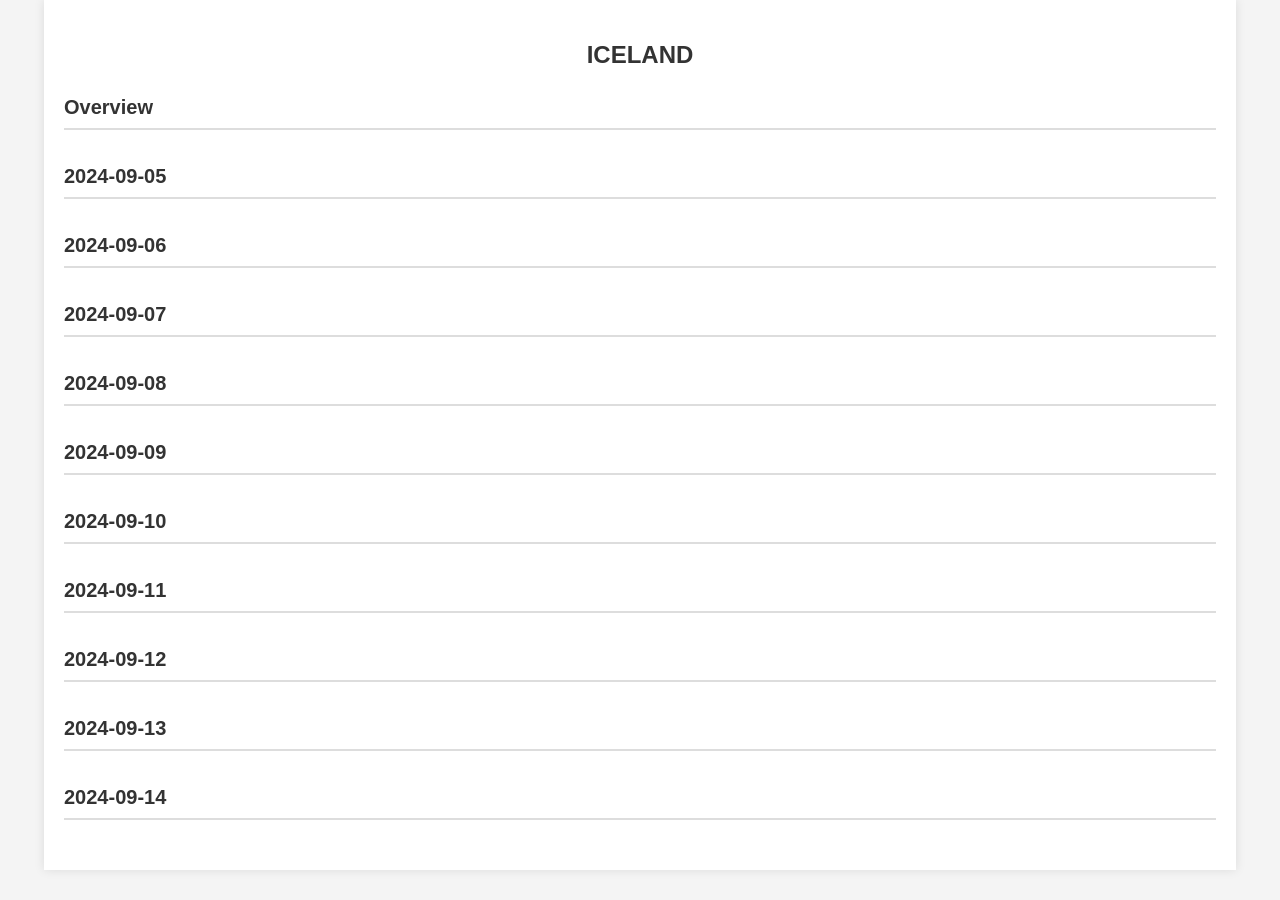
==== index.html @ 16bed238 "columns" ====
<!DOCTYPE html>
<html lang="en">
<head>
    <meta charset="UTF-8">
    <meta name="viewport" content="width=device-width, initial-scale=1.0">
    <title>Travel Itinerary</title>
   <!DOCTYPE html>
<html lang="en">
<head>
    <meta charset="UTF-8">
    <meta name="viewport" content="width=device-width, initial-scale=1.0">
    <title>Travel Itinerary</title>
    <style>
        /* Existing CSS code */
        body {
            font-family: Arial, sans-serif;
            margin: 0;
            padding: 0;
            background-color: #f4f4f4;
            line-height: 1.6;
        }
        .container {
            width: 90%;
            max-width: 1200px;
            margin: 0 auto;
            padding: 20px;
            background-color: #ffffff;
            box-shadow: 0 0 10px rgba(0, 0, 0, 0.1);
        }
        h1 {
            text-align: center;
            color: #333;
            font-size: 24px;
        }
        .date-group {
            margin-bottom: 30px;
        }
        .date-header {
            font-size: 20px;
            font-weight: bold;
            color: #333;
            border-bottom: 2px solid #ddd;
            padding-bottom: 5px;
            margin-bottom: 15px;
            cursor: pointer;
        }
        .item {
            display: flex;
            flex-wrap: wrap;
            margin-bottom: 15px;
            padding: 10px;
            border: 1px solid #ddd;
            border-radius: 5px;
            background-color: #f9f9f9;
        }
        .item div {
            flex: 1 1 50%; /* Each item takes up 50% width by default */
            margin-bottom: 10px;
        }
        .item div:last-child {
            margin-bottom: 0;
        }
        .map-link {
            color: #007bff;
            text-decoration: none;
        }
        .map-link:hover {
            text-decoration: underline;
        }
        .category {
            font-weight: bold;
            color: #007bff;
        }
        .note {
            font-style: italic;
            color: #666;
        }
        /* Responsive Styles */
        @media only screen and (max-width: 768px) {
            .item div {
                flex: 1 1 100%; /* On small screens, each item takes up 100% width */
            }
        }
        /* Hidden content styles */
        .hidden {
            display: none;
        }
    </style>
</head>
<body>
    <div class="container">
        <h1>ICELAND</h1>

    <div class="date-group">
        <div class="date-header" onclick="toggleVisibility(this)">Overview</div>
        <div class="items hidden">
            
    <div class="item">
        
        <div><strong>Price (TWD):</strong> 86036</div>
        
        <div><strong>Weather:</strong></div>
        <script type="text/javascript" src="http://vedur.is/js/iframe.js"></script>
        <script type="text/javascript"><!--
        VI.ifrm.type = 'wel';
        VI.ifrm.area = 101;
        VI.ifrm.lang = 'en';
        VI.ifrm.displayWeather();
        //-->
        </script>
        <div><strong>Map:</strong></div>
        <iframe src="https://www.google.com/maps/d/u/0/embed?mid=1UOW5uxWkihWV1P12LMcCBe9v2V6CN3I&ehbc=2E312F" width="640" height="480"></iframe>

    </div>
    
        </div>
    </div>
    
    <div class="date-group">
        <div class="date-header" onclick="toggleVisibility(this)">2024-09-05  </div>
        <div class="items hidden">
            
    <div class="item">
        <div><strong>Itinerary:</strong> TPE->AMS </div>
        <div><strong>Category:</strong> <span class="category">transport</span></div>
        <div><strong>Description:</strong> Cathy</div>
        <div><strong>Price (TWD):</strong> 33900.0</div>
        <div><strong>Note:</strong> <span class="note">nan</span></div>
        <div><strong>Contact:</strong> nan</div>
        <div><strong>Attachment:</strong> <a href= https://drive.google.com/file/d/19kZDZocNJ5O32zsfE3NRxBKWH8KiDeqw/view?usp=drive_link class="file-link" target="_blank">file</a></div>
    </div>
    
    <div class="item">
        <div><strong>Itinerary:</strong> nan</div>
        <div><strong>Category:</strong> <span class="category">neces.t</span></div>
        <div><strong>Description:</strong> 漫遊</div>
        <div><strong>Price (TWD):</strong> 499.0</div>
        <div><strong>Note:</strong> <span class="note">nan</span></div>
        <div><strong>Contact:</strong> nan</div>
        <div><strong>Attachment:</strong> <a href= nan class="file-link" target="_blank">file</a></div>
    </div>
    
        </div>
    </div>
    
    <div class="date-group">
        <div class="date-header" onclick="toggleVisibility(this)">2024-09-06  </div>
        <div class="items hidden">
            
    <div class="item">
        <div><strong>Itinerary:</strong> AMS->KEF</div>
        <div><strong>Category:</strong> <span class="category">transport</span></div>
        <div><strong>Description:</strong> AMS KEF PLAY 9/6 12:30</div>
        <div><strong>Price (TWD):</strong> 5812.83428</div>
        <div><strong>Note:</strong> <span class="note">nan</span></div>
        <div><strong>Contact:</strong> nan</div>
        <div><strong>Attachment:</strong> <a href= nan class="file-link" target="_blank">file</a></div>
    </div>
    
    <div class="item">
        <div><strong>Itinerary:</strong> Rekjavik</div>
        <div><strong>Category:</strong> <span class="category">stay</span></div>
        <div><strong>Description:</strong> 客可思</div>
        <div><strong>Price (TWD):</strong> 2745.94012</div>
        <div><strong>Note:</strong> <span class="note">nan</span></div>
        <div><strong>Contact:</strong> nan</div>
        <div><strong>Attachment:</strong> <a href= nan class="file-link" target="_blank">file</a></div>
    </div>
    
    <div class="item">
        <div><strong>Itinerary:</strong> nan</div>
        <div><strong>Category:</strong> <span class="category">nan</span></div>
        <div><strong>Description:</strong> nan</div>
        <div><strong>Price (TWD):</strong> nan</div>
        <div><strong>Note:</strong> <span class="note">nan</span></div>
        <div><strong>Contact:</strong> nan</div>
        <div><strong>Attachment:</strong> <a href= nan class="file-link" target="_blank">file</a></div>
    </div>
    
        </div>
    </div>
    
    <div class="date-group">
        <div class="date-header" onclick="toggleVisibility(this)">2024-09-07  </div>
        <div class="items hidden">
            
    <div class="item">
        <div><strong>Itinerary:</strong> Rent Car</div>
        <div><strong>Category:</strong> <span class="category">transport</span></div>
        <div><strong>Description:</strong> Hyundai Tucson (4WD)</div>
        <div><strong>Price (TWD):</strong> 3672.2</div>
        <div><strong>Note:</strong> <span class="note">Hyundai Tucson (4WD) >>> RentalCover買保險</span></div>
        <div><strong>Contact:</strong> nan</div>
        <div><strong>Attachment:</strong> <a href= nan class="file-link" target="_blank">file</a></div>
    </div>
    
    <div class="item">
        <div><strong>Itinerary:</strong> Ytri Tunga 海豹沙灘</div>
        <div><strong>Category:</strong> <span class="category">nan</span></div>
        <div><strong>Description:</strong> nan</div>
        <div><strong>Price (TWD):</strong> nan</div>
        <div><strong>Note:</strong> <span class="note">0</span></div>
        <div><strong>Contact:</strong> nan</div>
        <div><strong>Attachment:</strong> <a href= nan class="file-link" target="_blank">file</a></div>
    </div>
    
    <div class="item">
        <div><strong>Itinerary:</strong> Kirkjufell 教會山</div>
        <div><strong>Category:</strong> <span class="category">nan</span></div>
        <div><strong>Description:</strong> nan</div>
        <div><strong>Price (TWD):</strong> nan</div>
        <div><strong>Note:</strong> <span class="note">貌似可爬</span></div>
        <div><strong>Contact:</strong> nan</div>
        <div><strong>Attachment:</strong> <a href= nan class="file-link" target="_blank">file</a></div>
    </div>
    
    <div class="item">
        <div><strong>Itinerary:</strong> Hvammstangi</div>
        <div><strong>Category:</strong> <span class="category">stay</span></div>
        <div><strong>Description:</strong> Bessastaoir Guesthouse</div>
        <div><strong>Price (TWD):</strong> 1438.5873304</div>
        <div><strong>Note:</strong> <span class="note">nan</span></div>
        <div><strong>Contact:</strong> nan</div>
        <div><strong>Attachment:</strong> <a href= nan class="file-link" target="_blank">file</a></div>
    </div>
    
        </div>
    </div>
    
    <div class="date-group">
        <div class="date-header" onclick="toggleVisibility(this)">2024-09-08  </div>
        <div class="items hidden">
            
    <div class="item">
        <div><strong>Itinerary:</strong> nan</div>
        <div><strong>Category:</strong> <span class="category">nan</span></div>
        <div><strong>Description:</strong> nan</div>
        <div><strong>Price (TWD):</strong> nan</div>
        <div><strong>Note:</strong> <span class="note">nan</span></div>
        <div><strong>Contact:</strong> nan</div>
        <div><strong>Attachment:</strong> <a href= nan class="file-link" target="_blank">file</a></div>
    </div>
    
    <div class="item">
        <div><strong>Itinerary:</strong> Viti 火口湖</div>
        <div><strong>Category:</strong> <span class="category">nan</span></div>
        <div><strong>Description:</strong> nan</div>
        <div><strong>Price (TWD):</strong> nan</div>
        <div><strong>Note:</strong> <span class="note">walk around the rim, which takes about an hour, or go further down to the water, extending the hike to about 2 hours</span></div>
        <div><strong>Contact:</strong> nan</div>
        <div><strong>Attachment:</strong> <a href= nan class="file-link" target="_blank">file</a></div>
    </div>
    
    <div class="item">
        <div><strong>Itinerary:</strong> Hverfjall 惠爾火山</div>
        <div><strong>Category:</strong> <span class="category">nan</span></div>
        <div><strong>Description:</strong> nan</div>
        <div><strong>Price (TWD):</strong> nan</div>
        <div><strong>Note:</strong> <span class="note">Full Circle: The total hike time is approximately 1 hour and 30 minutes to 1 hour and 45 minutes, including the ascent and descent.
Sunrise Hike: This guided hike takes around 2.5 to 3 hours, including hotel pickup and the hike itself.</span></div>
        <div><strong>Contact:</strong> nan</div>
        <div><strong>Attachment:</strong> <a href= nan class="file-link" target="_blank">file</a></div>
    </div>
    
    <div class="item">
        <div><strong>Itinerary:</strong> Lava field Dimmuborqir 黑色城堡</div>
        <div><strong>Category:</strong> <span class="category">nan</span></div>
        <div><strong>Description:</strong> nan</div>
        <div><strong>Price (TWD):</strong> nan</div>
        <div><strong>Note:</strong> <span class="note">0</span></div>
        <div><strong>Contact:</strong> nan</div>
        <div><strong>Attachment:</strong> <a href= nan class="file-link" target="_blank">file</a></div>
    </div>
    
    <div class="item">
        <div><strong>Itinerary:</strong> Myvatn</div>
        <div><strong>Category:</strong> <span class="category">stay</span></div>
        <div><strong>Description:</strong> Hotel Laxa</div>
        <div><strong>Price (TWD):</strong> 4115.344024</div>
        <div><strong>Note:</strong> <span class="note">nan</span></div>
        <div><strong>Contact:</strong> nan</div>
        <div><strong>Attachment:</strong> <a href= nan class="file-link" target="_blank">file</a></div>
    </div>
    
        </div>
    </div>
    
    <div class="date-group">
        <div class="date-header" onclick="toggleVisibility(this)">2024-09-09  </div>
        <div class="items hidden">
            
    <div class="item">
        <div><strong>Itinerary:</strong> nan</div>
        <div><strong>Category:</strong> <span class="category">nan</span></div>
        <div><strong>Description:</strong> nan</div>
        <div><strong>Price (TWD):</strong> nan</div>
        <div><strong>Note:</strong> <span class="note">nan</span></div>
        <div><strong>Contact:</strong> nan</div>
        <div><strong>Attachment:</strong> <a href= nan class="file-link" target="_blank">file</a></div>
    </div>
    
    <div class="item">
        <div><strong>Itinerary:</strong> Namafjall Hverir火山地熱谷</div>
        <div><strong>Category:</strong> <span class="category">nan</span></div>
        <div><strong>Description:</strong> nan</div>
        <div><strong>Price (TWD):</strong> nan</div>
        <div><strong>Note:</strong> <span class="note">0</span></div>
        <div><strong>Contact:</strong> nan</div>
        <div><strong>Attachment:</strong> <a href= nan class="file-link" target="_blank">file</a></div>
    </div>
    
    <div class="item">
        <div><strong>Itinerary:</strong> Hafnarhólmi 東鳥</div>
        <div><strong>Category:</strong> <span class="category">nan</span></div>
        <div><strong>Description:</strong> nan</div>
        <div><strong>Price (TWD):</strong> nan</div>
        <div><strong>Note:</strong> <span class="note">9月看運氣</span></div>
        <div><strong>Contact:</strong> nan</div>
        <div><strong>Attachment:</strong> <a href= nan class="file-link" target="_blank">file</a></div>
    </div>
    
    <div class="item">
        <div><strong>Itinerary:</strong> 塞濟斯菲厄澤 小鎮</div>
        <div><strong>Category:</strong> <span class="category">nan</span></div>
        <div><strong>Description:</strong> nan</div>
        <div><strong>Price (TWD):</strong> nan</div>
        <div><strong>Note:</strong> <span class="note">can have lunch here</span></div>
        <div><strong>Contact:</strong> nan</div>
        <div><strong>Attachment:</strong> <a href= nan class="file-link" target="_blank">file</a></div>
    </div>
    
    <div class="item">
        <div><strong>Itinerary:</strong> Neskaupstadur</div>
        <div><strong>Category:</strong> <span class="category">stay</span></div>
        <div><strong>Description:</strong> Hildibrand Hotel</div>
        <div><strong>Price (TWD):</strong> 2082.635104</div>
        <div><strong>Note:</strong> <span class="note">nan</span></div>
        <div><strong>Contact:</strong> nan</div>
        <div><strong>Attachment:</strong> <a href= nan class="file-link" target="_blank">file</a></div>
    </div>
    
        </div>
    </div>
    
    <div class="date-group">
        <div class="date-header" onclick="toggleVisibility(this)">2024-09-10  </div>
        <div class="items hidden">
            
    <div class="item">
        <div><strong>Itinerary:</strong> nan</div>
        <div><strong>Category:</strong> <span class="category">nan</span></div>
        <div><strong>Description:</strong> nan</div>
        <div><strong>Price (TWD):</strong> nan</div>
        <div><strong>Note:</strong> <span class="note">nan</span></div>
        <div><strong>Contact:</strong> nan</div>
        <div><strong>Attachment:</strong> <a href= nan class="file-link" target="_blank">file</a></div>
    </div>
    
    <div class="item">
        <div><strong>Itinerary:</strong> Klifbrekku Waterfall 七層瀑布</div>
        <div><strong>Category:</strong> <span class="category">nan</span></div>
        <div><strong>Description:</strong> nan</div>
        <div><strong>Price (TWD):</strong> nan</div>
        <div><strong>Note:</strong> <span class="note">沿途風景美</span></div>
        <div><strong>Contact:</strong> nan</div>
        <div><strong>Attachment:</strong> <a href= nan class="file-link" target="_blank">file</a></div>
    </div>
    
    <div class="item">
        <div><strong>Itinerary:</strong> Vestrahorn蝙蝠山</div>
        <div><strong>Category:</strong> <span class="category">nan</span></div>
        <div><strong>Description:</strong> nan</div>
        <div><strong>Price (TWD):</strong> nan</div>
        <div><strong>Note:</strong> <span class="note">will pass through</span></div>
        <div><strong>Contact:</strong> nan</div>
        <div><strong>Attachment:</strong> <a href= nan class="file-link" target="_blank">file</a></div>
    </div>
    
    <div class="item">
        <div><strong>Itinerary:</strong> Jokulsarlon 杰古沙龍冰河湖</div>
        <div><strong>Category:</strong> <span class="category">tour</span></div>
        <div><strong>Description:</strong> 35min 遊船</div>
        <div><strong>Price (TWD):</strong> 1563.07882021</div>
        <div><strong>Note:</strong> <span class="note">可預約遊船(35min) Check-in is 20 minutes (16:00-16:35) https://jokulsarlon.is/booking/</span></div>
        <div><strong>Contact:</strong> nan</div>
        <div><strong>Attachment:</strong> <a href= nan class="file-link" target="_blank">file</a></div>
    </div>
    
    <div class="item">
        <div><strong>Itinerary:</strong> Hofn</div>
        <div><strong>Category:</strong> <span class="category">stay</span></div>
        <div><strong>Description:</strong> REY STAY</div>
        <div><strong>Price (TWD):</strong> 4172.40252</div>
        <div><strong>Note:</strong> <span class="note">nan</span></div>
        <div><strong>Contact:</strong> nan</div>
        <div><strong>Attachment:</strong> <a href= nan class="file-link" target="_blank">file</a></div>
    </div>
    
        </div>
    </div>
    
    <div class="date-group">
        <div class="date-header" onclick="toggleVisibility(this)">2024-09-11  </div>
        <div class="items hidden">
            
    <div class="item">
        <div><strong>Itinerary:</strong> nan</div>
        <div><strong>Category:</strong> <span class="category">nan</span></div>
        <div><strong>Description:</strong> nan</div>
        <div><strong>Price (TWD):</strong> nan</div>
        <div><strong>Note:</strong> <span class="note">nan</span></div>
        <div><strong>Contact:</strong> nan</div>
        <div><strong>Attachment:</strong> <a href= nan class="file-link" target="_blank">file</a></div>
    </div>
    
    <div class="item">
        <div><strong>Itinerary:</strong> Mulagljufur Canyon</div>
        <div><strong>Category:</strong> <span class="category">nan</span></div>
        <div><strong>Description:</strong> nan</div>
        <div><strong>Price (TWD):</strong> nan</div>
        <div><strong>Note:</strong> <span class="note">The total roundtrip hike distance extends for about 5.77 km </span></div>
        <div><strong>Contact:</strong> nan</div>
        <div><strong>Attachment:</strong> <a href= nan class="file-link" target="_blank">file</a></div>
    </div>
    
    <div class="item">
        <div><strong>Itinerary:</strong> Blue Ice Cave</div>
        <div><strong>Category:</strong> <span class="category">tour</span></div>
        <div><strong>Description:</strong> Crystal Blue Ice Cave - Super Jeep from Jökulsárlón | Tröll Expeditions (troll.is)</div>
        <div><strong>Price (TWD):</strong> 4981.9848</div>
        <div><strong>Note:</strong> <span class="note">20 minutes before the departure time  https://troll.is/ice-caves-in-iceland/ice-cave-tours/crystal-blue-ice-cave/?gad_source=1&gclid=CjwKCAjwiaa2BhAiEiwAQBgyHgXEmvCis4Vl-Nag2Mjou8_KALhx3M_Pp7wnc2p8mccdyokjxbLodBoCpikQAvD_BwE</span></div>
        <div><strong>Contact:</strong> nan</div>
        <div><strong>Attachment:</strong> <a href= nan class="file-link" target="_blank">file</a></div>
    </div>
    
    <div class="item">
        <div><strong>Itinerary:</strong> Hofn</div>
        <div><strong>Category:</strong> <span class="category">stay</span></div>
        <div><strong>Description:</strong> Arctic Exclusive Ranch</div>
        <div><strong>Price (TWD):</strong> 2668.70737005714</div>
        <div><strong>Note:</strong> <span class="note">nan</span></div>
        <div><strong>Contact:</strong> nan</div>
        <div><strong>Attachment:</strong> <a href= nan class="file-link" target="_blank">file</a></div>
    </div>
    
        </div>
    </div>
    
    <div class="date-group">
        <div class="date-header" onclick="toggleVisibility(this)">2024-09-12  </div>
        <div class="items hidden">
            
    <div class="item">
        <div><strong>Itinerary:</strong> nan</div>
        <div><strong>Category:</strong> <span class="category">nan</span></div>
        <div><strong>Description:</strong> nan</div>
        <div><strong>Price (TWD):</strong> nan</div>
        <div><strong>Note:</strong> <span class="note">nan</span></div>
        <div><strong>Contact:</strong> nan</div>
        <div><strong>Attachment:</strong> <a href= nan class="file-link" target="_blank">file</a></div>
    </div>
    
    <div class="item">
        <div><strong>Itinerary:</strong> Skaftafell Glacier
斯卡夫塔冰川健行（9/12)</div>
        <div><strong>Category:</strong> <span class="category">tour</span></div>
        <div><strong>Description:</strong> 斯卡夫塔山國家公園：冰川徒步</div>
        <div><strong>Price (TWD):</strong> 3493.77652</div>
        <div><strong>Note:</strong> <span class="note">tour (9:00 am)</span></div>
        <div><strong>Contact:</strong> nan</div>
        <div><strong>Attachment:</strong> <a href= nan class="file-link" target="_blank">file</a></div>
    </div>
    
    <div class="item">
        <div><strong>Itinerary:</strong> Geysir間歇噴泉</div>
        <div><strong>Category:</strong> <span class="category">nan</span></div>
        <div><strong>Description:</strong> nan</div>
        <div><strong>Price (TWD):</strong> nan</div>
        <div><strong>Note:</strong> <span class="note">0</span></div>
        <div><strong>Contact:</strong> nan</div>
        <div><strong>Attachment:</strong> <a href= nan class="file-link" target="_blank">file</a></div>
    </div>
    
    <div class="item">
        <div><strong>Itinerary:</strong> Gullfoss古佛斯瀑布</div>
        <div><strong>Category:</strong> <span class="category">nan</span></div>
        <div><strong>Description:</strong> nan</div>
        <div><strong>Price (TWD):</strong> nan</div>
        <div><strong>Note:</strong> <span class="note">0</span></div>
        <div><strong>Contact:</strong> nan</div>
        <div><strong>Attachment:</strong> <a href= nan class="file-link" target="_blank">file</a></div>
    </div>
    
    <div class="item">
        <div><strong>Itinerary:</strong> Bruarfoss</div>
        <div><strong>Category:</strong> <span class="category">stay</span></div>
        <div><strong>Description:</strong> Gljasteinn by golden circle</div>
        <div><strong>Price (TWD):</strong> 2033.56479744</div>
        <div><strong>Note:</strong> <span class="note">nan</span></div>
        <div><strong>Contact:</strong> nan</div>
        <div><strong>Attachment:</strong> <a href= nan class="file-link" target="_blank">file</a></div>
    </div>
    
        </div>
    </div>
    
    <div class="date-group">
        <div class="date-header" onclick="toggleVisibility(this)">2024-09-13  </div>
        <div class="items hidden">
            
    <div class="item">
        <div><strong>Itinerary:</strong> nan</div>
        <div><strong>Category:</strong> <span class="category">nan</span></div>
        <div><strong>Description:</strong> nan</div>
        <div><strong>Price (TWD):</strong> nan</div>
        <div><strong>Note:</strong> <span class="note">nan</span></div>
        <div><strong>Contact:</strong> nan</div>
        <div><strong>Attachment:</strong> <a href= nan class="file-link" target="_blank">file</a></div>
    </div>
    
    <div class="item">
        <div><strong>Itinerary:</strong> Kerio</div>
        <div><strong>Category:</strong> <span class="category">nan</span></div>
        <div><strong>Description:</strong> nan</div>
        <div><strong>Price (TWD):</strong> nan</div>
        <div><strong>Note:</strong> <span class="note">nan</span></div>
        <div><strong>Contact:</strong> nan</div>
        <div><strong>Attachment:</strong> <a href= nan class="file-link" target="_blank">file</a></div>
    </div>
    
    <div class="item">
        <div><strong>Itinerary:</strong> Sky Lagoon</div>
        <div><strong>Category:</strong> <span class="category">tour</span></div>
        <div><strong>Description:</strong> Sky Lagoon</div>
        <div><strong>Price (TWD):</strong> 2630.11137312</div>
        <div><strong>Note:</strong> <span class="note">訂了 19:00</span></div>
        <div><strong>Contact:</strong> nan</div>
        <div><strong>Attachment:</strong> <a href= nan class="file-link" target="_blank">file</a></div>
    </div>
    
    <div class="item">
        <div><strong>Itinerary:</strong> Hallgrimskirkja 哈爾格林姆教堂</div>
        <div><strong>Category:</strong> <span class="category">nan</span></div>
        <div><strong>Description:</strong> nan</div>
        <div><strong>Price (TWD):</strong> nan</div>
        <div><strong>Note:</strong> <span class="note">nan</span></div>
        <div><strong>Contact:</strong> nan</div>
        <div><strong>Attachment:</strong> <a href= nan class="file-link" target="_blank">file</a></div>
    </div>
    
    <div class="item">
        <div><strong>Itinerary:</strong> Rekjavik</div>
        <div><strong>Category:</strong> <span class="category">stay</span></div>
        <div><strong>Description:</strong> Grey Apartments</div>
        <div><strong>Price (TWD):</strong> 2881.454048</div>
        <div><strong>Note:</strong> <span class="note">nan</span></div>
        <div><strong>Contact:</strong> nan</div>
        <div><strong>Attachment:</strong> <a href= nan class="file-link" target="_blank">file</a></div>
    </div>
    
        </div>
    </div>
    
    <div class="date-group">
        <div class="date-header" onclick="toggleVisibility(this)">2024-09-14  </div>
        <div class="items hidden">
            
    <div class="item">
        <div><strong>Itinerary:</strong> 0</div>
        <div><strong>Category:</strong> <span class="category">nan</span></div>
        <div><strong>Description:</strong> nan</div>
        <div><strong>Price (TWD):</strong> nan</div>
        <div><strong>Note:</strong> <span class="note">nan</span></div>
        <div><strong>Contact:</strong> nan</div>
        <div><strong>Attachment:</strong> <a href= nan class="file-link" target="_blank">file</a></div>
    </div>
    
    <div class="item">
        <div><strong>Itinerary:</strong> nan</div>
        <div><strong>Category:</strong> <span class="category">nan</span></div>
        <div><strong>Description:</strong> nan</div>
        <div><strong>Price (TWD):</strong> nan</div>
        <div><strong>Note:</strong> <span class="note">nan</span></div>
        <div><strong>Contact:</strong> nan</div>
        <div><strong>Attachment:</strong> <a href= nan class="file-link" target="_blank">file</a></div>
    </div>
    
    <div class="item">
        <div><strong>Itinerary:</strong> 0</div>
        <div><strong>Category:</strong> <span class="category">nan</span></div>
        <div><strong>Description:</strong> nan</div>
        <div><strong>Price (TWD):</strong> nan</div>
        <div><strong>Note:</strong> <span class="note">nan</span></div>
        <div><strong>Contact:</strong> nan</div>
        <div><strong>Attachment:</strong> <a href= nan class="file-link" target="_blank">file</a></div>
    </div>
    
    <div class="item">
        <div><strong>Itinerary:</strong> 0</div>
        <div><strong>Category:</strong> <span class="category">nan</span></div>
        <div><strong>Description:</strong> nan</div>
        <div><strong>Price (TWD):</strong> nan</div>
        <div><strong>Note:</strong> <span class="note">nan</span></div>
        <div><strong>Contact:</strong> nan</div>
        <div><strong>Attachment:</strong> <a href= nan class="file-link" target="_blank">file</a></div>
    </div>
    
    <div class="item">
        <div><strong>Itinerary:</strong> 0</div>
        <div><strong>Category:</strong> <span class="category">nan</span></div>
        <div><strong>Description:</strong> nan</div>
        <div><strong>Price (TWD):</strong> nan</div>
        <div><strong>Note:</strong> <span class="note">nan</span></div>
        <div><strong>Contact:</strong> nan</div>
        <div><strong>Attachment:</strong> <a href= nan class="file-link" target="_blank">file</a></div>
    </div>
    
    <div class="item">
        <div><strong>Itinerary:</strong> KEF->LHR</div>
        <div><strong>Category:</strong> <span class="category">transport</span></div>
        <div><strong>Description:</strong> icelandairline</div>
        <div><strong>Price (TWD):</strong> 7345.234</div>
        <div><strong>Note:</strong> <span class="note">nan</span></div>
        <div><strong>Contact:</strong> nan</div>
        <div><strong>Attachment:</strong> <a href= nan class="file-link" target="_blank">file</a></div>
    </div>
    
        </div>
    </div>
    
    </div>

    <script>
        function toggleVisibility(element) {
            const items = element.nextElementSibling;
            if (items.classList.contains('hidden')) {
                items.classList.remove('hidden');
            } else {
                items.classList.add('hidden');
            }
        }
    </script>
    
</body>
</html>
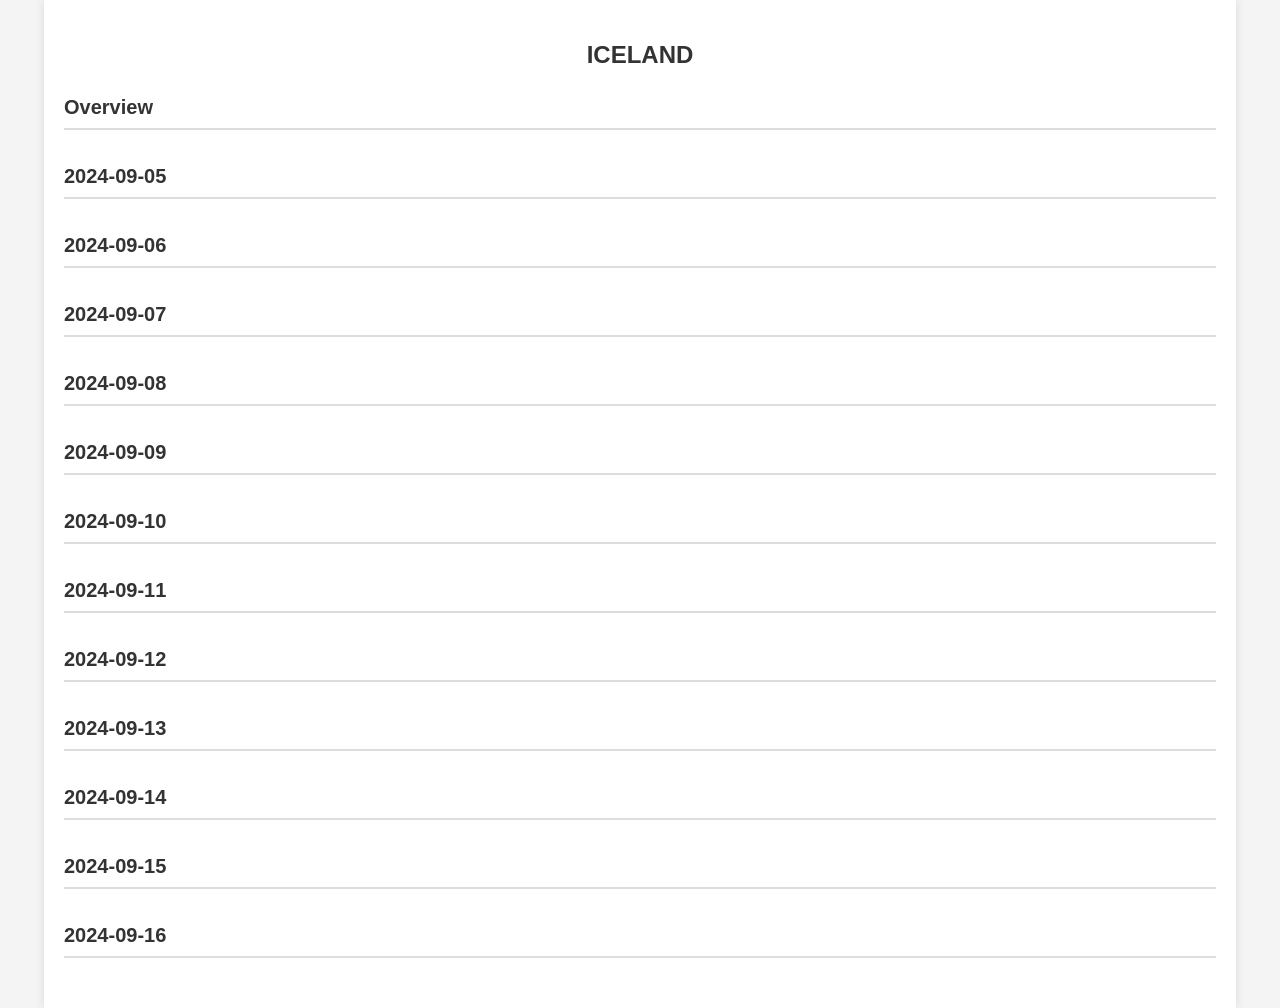
==== commit 5c8dfb0a: "Update index.html" ====
--- a/index.html
+++ b/index.html
@@ -4,88 +4,8 @@
     <meta charset="UTF-8">
     <meta name="viewport" content="width=device-width, initial-scale=1.0">
     <title>Travel Itinerary</title>
-   <!DOCTYPE html>
-<html lang="en">
-<head>
-    <meta charset="UTF-8">
-    <meta name="viewport" content="width=device-width, initial-scale=1.0">
-    <title>Travel Itinerary</title>
-    <style>
-        /* Existing CSS code */
-        body {
-            font-family: Arial, sans-serif;
-            margin: 0;
-            padding: 0;
-            background-color: #f4f4f4;
-            line-height: 1.6;
-        }
-        .container {
-            width: 90%;
-            max-width: 1200px;
-            margin: 0 auto;
-            padding: 20px;
-            background-color: #ffffff;
-            box-shadow: 0 0 10px rgba(0, 0, 0, 0.1);
-        }
-        h1 {
-            text-align: center;
-            color: #333;
-            font-size: 24px;
-        }
-        .date-group {
-            margin-bottom: 30px;
-        }
-        .date-header {
-            font-size: 20px;
-            font-weight: bold;
-            color: #333;
-            border-bottom: 2px solid #ddd;
-            padding-bottom: 5px;
-            margin-bottom: 15px;
-            cursor: pointer;
-        }
-        .item {
-            display: flex;
-            flex-wrap: wrap;
-            margin-bottom: 15px;
-            padding: 10px;
-            border: 1px solid #ddd;
-            border-radius: 5px;
-            background-color: #f9f9f9;
-        }
-        .item div {
-            flex: 1 1 50%; /* Each item takes up 50% width by default */
-            margin-bottom: 10px;
-        }
-        .item div:last-child {
-            margin-bottom: 0;
-        }
-        .map-link {
-            color: #007bff;
-            text-decoration: none;
-        }
-        .map-link:hover {
-            text-decoration: underline;
-        }
-        .category {
-            font-weight: bold;
-            color: #007bff;
-        }
-        .note {
-            font-style: italic;
-            color: #666;
-        }
-        /* Responsive Styles */
-        @media only screen and (max-width: 768px) {
-            .item div {
-                flex: 1 1 100%; /* On small screens, each item takes up 100% width */
-            }
-        }
-        /* Hidden content styles */
-        .hidden {
-            display: none;
-        }
-    </style>
+    <link rel="stylesheet" href="styles.css">
+  
 </head>
 <body>
     <div class="container">
@@ -96,550 +16,781 @@
         <div class="items hidden">
             
     <div class="item">
-        
-        <div><strong>Price (TWD):</strong> 86036</div>
-        
-        <div><strong>Weather:</strong></div>
-        <script type="text/javascript" src="http://vedur.is/js/iframe.js"></script>
-        <script type="text/javascript"><!--
-        VI.ifrm.type = 'wel';
-        VI.ifrm.area = 101;
-        VI.ifrm.lang = 'en';
-        VI.ifrm.displayWeather();
-        //-->
-        </script>
+
         <div><strong>Map:</strong></div>
         <iframe src="https://www.google.com/maps/d/u/0/embed?mid=1UOW5uxWkihWV1P12LMcCBe9v2V6CN3I&ehbc=2E312F" width="640" height="480"></iframe>
-
+        
+        <div><strong>冰島天氣:</strong><a href= https://en.vedur.is/ class="file-link" target="_blank">link</a></div>
+        <div><strong>冰島路況:</strong><a href=https://umferdin.is/enclass class="file-link" target="_blank">link</a></div>
+        <div><strong>冰島入境規定:</strong><a href= https://www.skatturinn.is/english/individuals/customs-matters/travelling-to-iceland/duty-free-imports/ class="file-link" target="_blank">link</a></div>
+       
     </div>
     
-        </div>
-    </div>
-    
-    <div class="date-group">
-        <div class="date-header" onclick="toggleVisibility(this)">2024-09-05  </div>
-        <div class="items hidden">
-            
-    <div class="item">
-        <div><strong>Itinerary:</strong> TPE->AMS </div>
-        <div><strong>Category:</strong> <span class="category">transport</span></div>
-        <div><strong>Description:</strong> Cathy</div>
-        <div><strong>Price (TWD):</strong> 33900.0</div>
-        <div><strong>Note:</strong> <span class="note">nan</span></div>
-        <div><strong>Contact:</strong> nan</div>
-        <div><strong>Attachment:</strong> <a href= https://drive.google.com/file/d/19kZDZocNJ5O32zsfE3NRxBKWH8KiDeqw/view?usp=drive_link class="file-link" target="_blank">file</a></div>
-    </div>
-    
-    <div class="item">
-        <div><strong>Itinerary:</strong> nan</div>
-        <div><strong>Category:</strong> <span class="category">neces.t</span></div>
-        <div><strong>Description:</strong> 漫遊</div>
-        <div><strong>Price (TWD):</strong> 499.0</div>
-        <div><strong>Note:</strong> <span class="note">nan</span></div>
-        <div><strong>Contact:</strong> nan</div>
-        <div><strong>Attachment:</strong> <a href= nan class="file-link" target="_blank">file</a></div>
-    </div>
-    
-        </div>
-    </div>
-    
-    <div class="date-group">
-        <div class="date-header" onclick="toggleVisibility(this)">2024-09-06  </div>
-        <div class="items hidden">
-            
-    <div class="item">
-        <div><strong>Itinerary:</strong> AMS->KEF</div>
-        <div><strong>Category:</strong> <span class="category">transport</span></div>
-        <div><strong>Description:</strong> AMS KEF PLAY 9/6 12:30</div>
-        <div><strong>Price (TWD):</strong> 5812.83428</div>
-        <div><strong>Note:</strong> <span class="note">nan</span></div>
-        <div><strong>Contact:</strong> nan</div>
-        <div><strong>Attachment:</strong> <a href= nan class="file-link" target="_blank">file</a></div>
-    </div>
-    
-    <div class="item">
-        <div><strong>Itinerary:</strong> Rekjavik</div>
-        <div><strong>Category:</strong> <span class="category">stay</span></div>
-        <div><strong>Description:</strong> 客可思</div>
-        <div><strong>Price (TWD):</strong> 2745.94012</div>
-        <div><strong>Note:</strong> <span class="note">nan</span></div>
-        <div><strong>Contact:</strong> nan</div>
-        <div><strong>Attachment:</strong> <a href= nan class="file-link" target="_blank">file</a></div>
-    </div>
-    
-    <div class="item">
-        <div><strong>Itinerary:</strong> nan</div>
-        <div><strong>Category:</strong> <span class="category">nan</span></div>
-        <div><strong>Description:</strong> nan</div>
-        <div><strong>Price (TWD):</strong> nan</div>
-        <div><strong>Note:</strong> <span class="note">nan</span></div>
-        <div><strong>Contact:</strong> nan</div>
-        <div><strong>Attachment:</strong> <a href= nan class="file-link" target="_blank">file</a></div>
-    </div>
-    
-        </div>
-    </div>
-    
-    <div class="date-group">
-        <div class="date-header" onclick="toggleVisibility(this)">2024-09-07  </div>
-        <div class="items hidden">
-            
-    <div class="item">
-        <div><strong>Itinerary:</strong> Rent Car</div>
-        <div><strong>Category:</strong> <span class="category">transport</span></div>
-        <div><strong>Description:</strong> Hyundai Tucson (4WD)</div>
-        <div><strong>Price (TWD):</strong> 3672.2</div>
-        <div><strong>Note:</strong> <span class="note">Hyundai Tucson (4WD) >>> RentalCover買保險</span></div>
-        <div><strong>Contact:</strong> nan</div>
-        <div><strong>Attachment:</strong> <a href= nan class="file-link" target="_blank">file</a></div>
-    </div>
-    
-    <div class="item">
-        <div><strong>Itinerary:</strong> Ytri Tunga 海豹沙灘</div>
-        <div><strong>Category:</strong> <span class="category">nan</span></div>
-        <div><strong>Description:</strong> nan</div>
-        <div><strong>Price (TWD):</strong> nan</div>
-        <div><strong>Note:</strong> <span class="note">0</span></div>
-        <div><strong>Contact:</strong> nan</div>
-        <div><strong>Attachment:</strong> <a href= nan class="file-link" target="_blank">file</a></div>
-    </div>
-    
-    <div class="item">
-        <div><strong>Itinerary:</strong> Kirkjufell 教會山</div>
-        <div><strong>Category:</strong> <span class="category">nan</span></div>
-        <div><strong>Description:</strong> nan</div>
-        <div><strong>Price (TWD):</strong> nan</div>
-        <div><strong>Note:</strong> <span class="note">貌似可爬</span></div>
-        <div><strong>Contact:</strong> nan</div>
-        <div><strong>Attachment:</strong> <a href= nan class="file-link" target="_blank">file</a></div>
-    </div>
-    
-    <div class="item">
-        <div><strong>Itinerary:</strong> Hvammstangi</div>
-        <div><strong>Category:</strong> <span class="category">stay</span></div>
-        <div><strong>Description:</strong> Bessastaoir Guesthouse</div>
-        <div><strong>Price (TWD):</strong> 1438.5873304</div>
-        <div><strong>Note:</strong> <span class="note">nan</span></div>
-        <div><strong>Contact:</strong> nan</div>
-        <div><strong>Attachment:</strong> <a href= nan class="file-link" target="_blank">file</a></div>
-    </div>
-    
-        </div>
-    </div>
-    
-    <div class="date-group">
-        <div class="date-header" onclick="toggleVisibility(this)">2024-09-08  </div>
-        <div class="items hidden">
-            
-    <div class="item">
-        <div><strong>Itinerary:</strong> nan</div>
-        <div><strong>Category:</strong> <span class="category">nan</span></div>
-        <div><strong>Description:</strong> nan</div>
-        <div><strong>Price (TWD):</strong> nan</div>
-        <div><strong>Note:</strong> <span class="note">nan</span></div>
-        <div><strong>Contact:</strong> nan</div>
-        <div><strong>Attachment:</strong> <a href= nan class="file-link" target="_blank">file</a></div>
-    </div>
-    
-    <div class="item">
-        <div><strong>Itinerary:</strong> Viti 火口湖</div>
-        <div><strong>Category:</strong> <span class="category">nan</span></div>
-        <div><strong>Description:</strong> nan</div>
-        <div><strong>Price (TWD):</strong> nan</div>
+
+    <div class="item" onclick="toggleVisibility(this)">  <h2> Checklist </h2></div>
+    <div class="items hidden">
+
+    <!-- 衣物 -->
+    <div class="category">
+        <h2>著</h2>
+        <ul class="checklist">
+            <li><input type="checkbox"> 保暖長袖底衫</li>
+            <li><input type="checkbox"> 長袖衣服</li>
+            <li><input type="checkbox"> 發熱褲</li>
+            <li><input type="checkbox"> 大外套</li>
+            <li><input type="checkbox"> 薄外套</li>
+            <li><input type="checkbox"> 防水外套</li>
+            <li><input type="checkbox"> 長褲</li>
+            <li><input type="checkbox"> 毛衣</li>
+            <li><input type="checkbox"> 頸巾</li>
+            <li><input type="checkbox"> 長襪</li>
+            <li><input type="checkbox"> 登山鞋</li>
+            <li><input type="checkbox"> 拖鞋</li>
+            <li><input type="checkbox"> 太陽眼鏡</li>
+            <li><input type="checkbox"> 衣物收納袋</li>
+        </ul>
+    </div>
+
+    <!-- 可能必備 -->
+    <div class="category">
+        <h2>必備</h2>
+        <ul class="checklist">
+            <li><input type="checkbox"> 手機防水袋</li>
+            <li><input type="checkbox"> 頭燈</li>
+            <li><input type="checkbox"> 防曬</li>
+            <li><input type="checkbox"> USB點菸器</li>
+            <li><input type="checkbox"> 眼罩</li>
+            <li><input type="checkbox"> 感冒藥</li>
+            <li><input type="checkbox"> 急救箱</li>
+            <li><input type="checkbox"> 酒精擦擦類</li>
+        </ul>
+    </div>
+
+    <!-- 吃 -->
+    <div class="category">
+        <h2>吃</h2>
+        <ul class="checklist">
+            <li><input type="checkbox"> 保溫瓶</li>
+            <li><input type="checkbox"> 夾鏈袋</li>
+            <li><input type="checkbox"> 餐具</li>
+            <li><input type="checkbox"> 泡麵的口味要符合冰島的入境限制</li>
+            <li><input type="checkbox"> 濃湯、味噌湯</li>
+            <li><input type="checkbox"> 沖泡茶包、咖啡、可可粉</li>
+            <li><input type="checkbox"> 保冷袋</li>
+        </ul>
+    </div>
+
+    <!-- 盥洗用品 -->
+    <div class="category">
+        <h2>盥洗用品</h2>
+        <ul class="checklist">
+            <li><input type="checkbox"> 乳液</li>
+            <li><input type="checkbox"> 肥皂</li>
+            <li><input type="checkbox"> 護髮乳</li>
+            <li><input type="checkbox"> 洗衣粉、衣架</li>
+            <li><input type="checkbox"> AD軟膏</li>
+            <li><input type="checkbox"> 護頸枕</li>
+            <li><input type="checkbox"> 護手霜護唇膏</li>
+        </ul>
+    </div>
+
+    <!-- 電 -->
+    <div class="category">
+        <h2>電</h2>
+        <ul class="checklist">
+            <li><input type="checkbox"> 插座轉接頭</li>
+            <li><input type="checkbox"> 記憶卡或隨身碟</li>
+            <li><input type="checkbox"> 行動電源</li>
+            <li><input type="checkbox"> 電池座3頭1線3</li>
+        </ul>
+    </div>
+
+    <!-- 身分 -->
+    <div class="category">
+        <h2>身分</h2>
+        <ul class="checklist">
+            <li><input type="checkbox"> 護照</li>
+            <li><input type="checkbox"> 國際駕照、台灣駕照</li>
+            <li><input type="checkbox"> 卡別建議帶Visa或Mastercard</li>
+            <li><input type="checkbox"> 歐元、美元</li>
+            <li><input type="checkbox"> 身分證及護照影本</li>
+        </ul>
+    </div>
+
+    <!-- 其他 -->
+    <div class="category">
+        <h2>其他</h2>
+        <ul class="checklist">
+            <li><input type="checkbox"> 行程表</li>
+            <li><input type="checkbox"> 預定資料、票券</li>
+            <li><input type="checkbox"> 撲克牌</li>
+            <li><input type="checkbox"> 車用掛鉤</li>
+        </ul>
+    </div>
+    </div>
+</div>
+</div>
+<div class="date-group">
+    <div class="date-header" onclick="toggleVisibility(this)">2024-09-05  </div>
+    <div class="items hidden">
+        
+ <div class="item category-transport">
+ <div class="banner">
+        <div style="font-size: 12px;"><strong> 17:15:00</strong> </div>
+        <div style="font-size: 28px; font-weight: bold;"><strong> 機捷</strong> </div>
+        <div style="font-size: 16px; font-weight: bold;"><strong> 直達車 17:51到A12</strong> </div> 
+    </div>
+    <div class="detail">
+        <div><strong>Note:</strong> <span class="note">nan</span></div>
+        <div><strong>Contact:</strong> nan</div>
+        <div><strong>Attachment:</strong> <a href= nan class="file-link" target="_blank">file</a></div>
+        <div><strong>nan:</strong> <a href= nan class="map-link" target="_blank">link</a></div>
+    </div>
+</div>
+
+ <div class="item category-transport">
+ <div class="banner">
+        <div style="font-size: 12px;"><strong> 19:55 ~21:55</strong> </div>
+        <div style="font-size: 28px; font-weight: bold;"><strong> Taipei to Hong Kong</strong> </div>
+        <div style="font-size: 16px; font-weight: bold;"><strong> TPE
+Terminal 1
+HKG
+Terminal 1
+Airbus Industrie A330-300</strong> </div> 
+    </div>
+    <div class="detail">
+        <div><strong>Note:</strong> <span class="note">nan</span></div>
+        <div><strong>Contact:</strong> 國泰航空+886 (2) 7752 4883</div>
+        <div><strong>Attachment:</strong> <a href= https://www.cathaypacific.com/mb/#!/en_HK/hub/5RVKDV class="file-link" target="_blank">file</a></div>
+        <div><strong>nan:</strong> <a href= nan class="map-link" target="_blank">link</a></div>
+    </div>
+</div>
+
+ <div class="item category-transport">
+ <div class="banner">
+        <div style="font-size: 12px;"><strong> 23:10~06:55</strong> </div>
+        <div style="font-size: 28px; font-weight: bold;"><strong> Hong Kong to Amsterdam</strong> </div>
+        <div style="font-size: 16px; font-weight: bold;"><strong> HKG
+Terminal 1
+Airbus Industrie A350-1000</strong> </div> 
+    </div>
+    <div class="detail">
+        <div><strong>Note:</strong> <span class="note">nan</span></div>
+        <div><strong>Contact:</strong> 國泰航空+886 (2) 7752 4884</div>
+        <div><strong>Attachment:</strong> <a href= https://www.cathaypacific.com/mb/#!/en_HK/hub/5RVKDV class="file-link" target="_blank">file</a></div>
+        <div><strong>nan:</strong> <a href= nan class="map-link" target="_blank">link</a></div>
+    </div>
+</div>
+
+    </div>
+</div>
+
+<div class="date-group">
+    <div class="date-header" onclick="toggleVisibility(this)">2024-09-06  </div>
+    <div class="items hidden">
+        
+ <div class="item category-transport">
+ <div class="banner">
+        <div style="font-size: 12px;"><strong> 12:30~13:50</strong> </div>
+        <div style="font-size: 28px; font-weight: bold;"><strong> PLAY AMS->KEF</strong> </div>
+        <div style="font-size: 16px; font-weight: bold;"><strong> OG461</strong> </div> 
+    </div>
+    <div class="detail">
+        <div><strong>Note:</strong> <span class="note">M2SF48</span></div>
+        <div><strong>Contact:</strong> https://www.flyplay.com/en/service-requests</div>
+        <div><strong>Attachment:</strong> <a href= https://www.flyplay.com/en/manage-bookings?lid=lc51fw01ms9q&utm_campaign=bags_seats&utm_content=B2C&utm_medium=email&utm_source=pax-AMS&utm_term=5d class="file-link" target="_blank">file</a></div>
+        <div><strong>nan:</strong> <a href= nan class="map-link" target="_blank">link</a></div>
+    </div>
+</div>
+
+ <div class="item category-transport">
+ <div class="banner">
+        <div style="font-size: 12px;"><strong> 16:15:00</strong> </div>
+        <div style="font-size: 28px; font-weight: bold;"><strong> Flybus Iceland</strong> </div>
+        <div style="font-size: 16px; font-weight: bold;"><strong> nan</strong> </div> 
+    </div>
+    <div class="detail">
+        <div><strong>Note:</strong> <span class="note">機場快捷</span></div>
+        <div><strong>Contact:</strong> +354 561 6060</div>
+        <div><strong>Attachment:</strong> <a href= https://transport.booking.com/search?endDate=2024-09-14&etStateBlob=EjD8pk8k9RmdiGYNtZC-cHYCLgmQLHppu-Vy7GD1rETcEq26wmyUUWtRCgJ1mZBVZNIL6g9477u54sepUr08T8Sj_BQHUEmHU_rxl9y2a68U&numberOfGuests=1&adplat=www-BOOKING_HOTEL_BOOKING_DETAIL-PLAN_AHEAD-public_transport-missing_creative-2EKOxCzq4vTx1SZtWagC9n&hotelId=714133&hotelName=Kex+Hostel&endLatitude=64.14541501068194&startLatitude=63.9959342&endLongitude=-21.919339299201965&startLongitude=-22.6255385&distribution_id=2EKOxCzq4vTx1SZtWagC9n&aid=2369661&client_name=exposure&startDate=2024-09-06&endName=Kex+Hostel class="file-link" target="_blank">file</a></div>
+        <div><strong>KEF - Airport:</strong> <a href= https://maps.app.goo.gl/5aYJSquqVJBfBNzc9 class="map-link" target="_blank">link</a></div>
+    </div>
+</div>
+
+ <div class="item category-stay">
+ <div class="banner">
+        <div style="font-size: 12px;"><strong> 17:00:00</strong> </div>
+        <div style="font-size: 28px; font-weight: bold;"><strong> Rekjavik</strong> </div>
+        <div style="font-size: 16px; font-weight: bold;"><strong> 客可思</strong> </div> 
+    </div>
+    <div class="detail">
+        <div><strong>Note:</strong> <span class="note">背包客6人房</span></div>
+        <div><strong>Contact:</strong> nan</div>
+        <div><strong>Attachment:</strong> <a href= https://drive.google.com/file/d/18ynCV6AwwUWsys0Di_5iFEmrvWulI1Hc/view?usp=drive_link class="file-link" target="_blank">file</a></div>
+        <div><strong>Kex Hostel Reykjavik:</strong> <a href= https://maps.app.goo.gl/VU1Le6NqqBSrLU976 class="map-link" target="_blank">link</a></div>
+    </div>
+</div>
+
+    </div>
+</div>
+
+<div class="date-group">
+    <div class="date-header" onclick="toggleVisibility(this)">2024-09-07  </div>
+    <div class="items hidden">
+        
+ <div class="item category-transport">
+ <div class="banner">
+        <div style="font-size: 12px;"><strong> 10:30:00</strong> </div>
+        <div style="font-size: 28px; font-weight: bold;"><strong> Rent Car</strong> </div>
+        <div style="font-size: 16px; font-weight: bold;"><strong> Hyundai Tucson (4WD)</strong> </div> 
+    </div>
+    <div class="detail">
+        <div><strong>Note:</strong> <span class="note">Kia Sorento(4WD) >>> RentalCover買保險</span></div>
+        <div><strong>Contact:</strong> nan</div>
+        <div><strong>Attachment:</strong> <a href= nan class="file-link" target="_blank">file</a></div>
+        <div><strong>Keflavík International Airport (KEF):</strong> <a href= https://maps.app.goo.gl/uMKTAJtm7oqQk3qS8 class="map-link" target="_blank">link</a></div>
+    </div>
+</div>
+
+ <div class="item ">
+ <div class="banner">
+        <div style="font-size: 12px;"><strong> 13:00:00</strong> </div>
+        <div style="font-size: 28px; font-weight: bold;"><strong> Ytri Tunga 海豹沙灘</strong> </div>
+        <div style="font-size: 16px; font-weight: bold;"><strong> nan</strong> </div> 
+    </div>
+    <div class="detail">
+        <div><strong>Note:</strong> <span class="note">30 mins- 1 hr</span></div>
+        <div><strong>Contact:</strong> nan</div>
+        <div><strong>Attachment:</strong> <a href= nan class="file-link" target="_blank">file</a></div>
+        <div><strong>Ytri Tunga Beach Parking:</strong> <a href= https://maps.app.goo.gl/vx41jeNS2i6H4Pt77 class="map-link" target="_blank">link</a></div>
+    </div>
+</div>
+
+ <div class="item ">
+ <div class="banner">
+        <div style="font-size: 12px;"><strong> 15:00:00</strong> </div>
+        <div style="font-size: 28px; font-weight: bold;"><strong> Kirkjufell 教會山</strong> </div>
+        <div style="font-size: 16px; font-weight: bold;"><strong> nan</strong> </div> 
+    </div>
+    <div class="detail">
+        <div><strong>Note:</strong> <span class="note">貌似可爬 1 hr</span></div>
+        <div><strong>Contact:</strong> nan</div>
+        <div><strong>Attachment:</strong> <a href= nan class="file-link" target="_blank">file</a></div>
+        <div><strong>Kirkjufell:</strong> <a href= https://maps.app.goo.gl/qr9ozux4fk2wCoqs9 class="map-link" target="_blank">link</a></div>
+    </div>
+</div>
+
+ <div class="item category-stay">
+ <div class="banner">
+        <div style="font-size: 12px;"><strong> 19:00:00</strong> </div>
+        <div style="font-size: 28px; font-weight: bold;"><strong> Hvammstangi</strong> </div>
+        <div style="font-size: 16px; font-weight: bold;"><strong> Bessastaoir Guesthouse</strong> </div> 
+    </div>
+    <div class="detail">
+        <div><strong>Note:</strong> <span class="note">nan</span></div>
+        <div><strong>Contact:</strong> 3548937981</div>
+        <div><strong>Attachment:</strong> <a href= nan class="file-link" target="_blank">file</a></div>
+        <div><strong>Bessastaðir gistiheimili:</strong> <a href= https://maps.app.goo.gl/QEGybeeDaB6eVzbZ7 class="map-link" target="_blank">link</a></div>
+    </div>
+</div>
+
+    </div>
+</div>
+
+<div class="date-group">
+    <div class="date-header" onclick="toggleVisibility(this)">2024-09-08  </div>
+    <div class="items hidden">
+        
+ <div class="item ">
+ <div class="banner">
+        <div style="font-size: 12px;"><strong> 09:00:00</strong> </div>
+        <div style="font-size: 28px; font-weight: bold;"><strong> Viti 火口湖</strong> </div>
+        <div style="font-size: 16px; font-weight: bold;"><strong> nan</strong> </div> 
+    </div>
+    <div class="detail">
         <div><strong>Note:</strong> <span class="note">walk around the rim, which takes about an hour, or go further down to the water, extending the hike to about 2 hours</span></div>
         <div><strong>Contact:</strong> nan</div>
         <div><strong>Attachment:</strong> <a href= nan class="file-link" target="_blank">file</a></div>
-    </div>
-    
-    <div class="item">
-        <div><strong>Itinerary:</strong> Hverfjall 惠爾火山</div>
-        <div><strong>Category:</strong> <span class="category">nan</span></div>
-        <div><strong>Description:</strong> nan</div>
-        <div><strong>Price (TWD):</strong> nan</div>
+        <div><strong>Viti Crater (Krafla) Parking:</strong> <a href= https://maps.app.goo.gl/TvdB3g46Fdk1hizP6 class="map-link" target="_blank">link</a></div>
+    </div>
+</div>
+
+ <div class="item ">
+ <div class="banner">
+        <div style="font-size: 12px;"><strong> 11:00:00</strong> </div>
+        <div style="font-size: 28px; font-weight: bold;"><strong> Hverfjall 惠爾火山</strong> </div>
+        <div style="font-size: 16px; font-weight: bold;"><strong> nan</strong> </div> 
+    </div>
+    <div class="detail">
         <div><strong>Note:</strong> <span class="note">Full Circle: The total hike time is approximately 1 hour and 30 minutes to 1 hour and 45 minutes, including the ascent and descent.
 Sunrise Hike: This guided hike takes around 2.5 to 3 hours, including hotel pickup and the hike itself.</span></div>
         <div><strong>Contact:</strong> nan</div>
         <div><strong>Attachment:</strong> <a href= nan class="file-link" target="_blank">file</a></div>
-    </div>
-    
-    <div class="item">
-        <div><strong>Itinerary:</strong> Lava field Dimmuborqir 黑色城堡</div>
-        <div><strong>Category:</strong> <span class="category">nan</span></div>
-        <div><strong>Description:</strong> nan</div>
-        <div><strong>Price (TWD):</strong> nan</div>
-        <div><strong>Note:</strong> <span class="note">0</span></div>
-        <div><strong>Contact:</strong> nan</div>
-        <div><strong>Attachment:</strong> <a href= nan class="file-link" target="_blank">file</a></div>
-    </div>
-    
-    <div class="item">
-        <div><strong>Itinerary:</strong> Myvatn</div>
-        <div><strong>Category:</strong> <span class="category">stay</span></div>
-        <div><strong>Description:</strong> Hotel Laxa</div>
-        <div><strong>Price (TWD):</strong> 4115.344024</div>
-        <div><strong>Note:</strong> <span class="note">nan</span></div>
-        <div><strong>Contact:</strong> nan</div>
-        <div><strong>Attachment:</strong> <a href= nan class="file-link" target="_blank">file</a></div>
-    </div>
-    
-        </div>
-    </div>
-    
-    <div class="date-group">
-        <div class="date-header" onclick="toggleVisibility(this)">2024-09-09  </div>
-        <div class="items hidden">
-            
-    <div class="item">
-        <div><strong>Itinerary:</strong> nan</div>
-        <div><strong>Category:</strong> <span class="category">nan</span></div>
-        <div><strong>Description:</strong> nan</div>
-        <div><strong>Price (TWD):</strong> nan</div>
-        <div><strong>Note:</strong> <span class="note">nan</span></div>
-        <div><strong>Contact:</strong> nan</div>
-        <div><strong>Attachment:</strong> <a href= nan class="file-link" target="_blank">file</a></div>
-    </div>
-    
-    <div class="item">
-        <div><strong>Itinerary:</strong> Namafjall Hverir火山地熱谷</div>
-        <div><strong>Category:</strong> <span class="category">nan</span></div>
-        <div><strong>Description:</strong> nan</div>
-        <div><strong>Price (TWD):</strong> nan</div>
-        <div><strong>Note:</strong> <span class="note">0</span></div>
-        <div><strong>Contact:</strong> nan</div>
-        <div><strong>Attachment:</strong> <a href= nan class="file-link" target="_blank">file</a></div>
-    </div>
-    
-    <div class="item">
-        <div><strong>Itinerary:</strong> Hafnarhólmi 東鳥</div>
-        <div><strong>Category:</strong> <span class="category">nan</span></div>
-        <div><strong>Description:</strong> nan</div>
-        <div><strong>Price (TWD):</strong> nan</div>
+        <div><strong>Hverfjall Volcano Trail:</strong> <a href= https://maps.app.goo.gl/ciFxEYebzYtXhUEh8 class="map-link" target="_blank">link</a></div>
+    </div>
+</div>
+
+ <div class="item ">
+ <div class="banner">
+        <div style="font-size: 12px;"><strong> 15:00:00</strong> </div>
+        <div style="font-size: 28px; font-weight: bold;"><strong> Lava field Dimmuborqir 黑色城堡</strong> </div>
+        <div style="font-size: 16px; font-weight: bold;"><strong> nan</strong> </div> 
+    </div>
+    <div class="detail">
+        <div><strong>Note:</strong> <span class="note">2 hr</span></div>
+        <div><strong>Contact:</strong> nan</div>
+        <div><strong>Attachment:</strong> <a href= nan class="file-link" target="_blank">file</a></div>
+        <div><strong>Dimmuborgir:</strong> <a href= https://maps.app.goo.gl/q2wbxbufxX8iu3fC8 class="map-link" target="_blank">link</a></div>
+    </div>
+</div>
+
+ <div class="item category-stay">
+ <div class="banner">
+        <div style="font-size: 12px;"><strong> 18:00:00</strong> </div>
+        <div style="font-size: 28px; font-weight: bold;"><strong> Myvatn</strong> </div>
+        <div style="font-size: 16px; font-weight: bold;"><strong> Hotel Laxa</strong> </div> 
+    </div>
+    <div class="detail">
+        <div><strong>Note:</strong> <span class="note">nan</span></div>
+        <div><strong>Contact:</strong> 3544641900</div>
+        <div><strong>Attachment:</strong> <a href= nan class="file-link" target="_blank">file</a></div>
+        <div><strong>Laxá Hótel:</strong> <a href= https://maps.app.goo.gl/1iUfzs541DnJoYJ76 class="map-link" target="_blank">link</a></div>
+    </div>
+</div>
+
+    </div>
+</div>
+
+<div class="date-group">
+    <div class="date-header" onclick="toggleVisibility(this)">2024-09-09  </div>
+    <div class="items hidden">
+        
+ <div class="item ">
+ <div class="banner">
+        <div style="font-size: 12px;"><strong> 09:00:00</strong> </div>
+        <div style="font-size: 28px; font-weight: bold;"><strong> Namafjall Hverir火山地熱谷</strong> </div>
+        <div style="font-size: 16px; font-weight: bold;"><strong> nan</strong> </div> 
+    </div>
+    <div class="detail">
+        <div><strong>Note:</strong> <span class="note">1-2 hr</span></div>
+        <div><strong>Contact:</strong> nan</div>
+        <div><strong>Attachment:</strong> <a href= nan class="file-link" target="_blank">file</a></div>
+        <div><strong>Námafjall Hverir Viewpoint:</strong> <a href= https://maps.app.goo.gl/D1WzNEdJLe8ZFPX6A class="map-link" target="_blank">link</a></div>
+    </div>
+</div>
+
+ <div class="item ">
+ <div class="banner">
+        <div style="font-size: 12px;"><strong> 12:00:00</strong> </div>
+        <div style="font-size: 28px; font-weight: bold;"><strong> Hafnarhólmi 東鳥</strong> </div>
+        <div style="font-size: 16px; font-weight: bold;"><strong> nan</strong> </div> 
+    </div>
+    <div class="detail">
         <div><strong>Note:</strong> <span class="note">9月看運氣</span></div>
         <div><strong>Contact:</strong> nan</div>
         <div><strong>Attachment:</strong> <a href= nan class="file-link" target="_blank">file</a></div>
-    </div>
-    
-    <div class="item">
-        <div><strong>Itinerary:</strong> 塞濟斯菲厄澤 小鎮</div>
-        <div><strong>Category:</strong> <span class="category">nan</span></div>
-        <div><strong>Description:</strong> nan</div>
-        <div><strong>Price (TWD):</strong> nan</div>
+        <div><strong>Borgarfjarðarhöfn:</strong> <a href= https://maps.app.goo.gl/EMtoErr49ssFE3paA class="map-link" target="_blank">link</a></div>
+    </div>
+</div>
+
+ <div class="item ">
+ <div class="banner">
+        <div style="font-size: 12px;"><strong> 15:00:00</strong> </div>
+        <div style="font-size: 28px; font-weight: bold;"><strong> 塞濟斯菲厄澤 小鎮</strong> </div>
+        <div style="font-size: 16px; font-weight: bold;"><strong> nan</strong> </div> 
+    </div>
+    <div class="detail">
         <div><strong>Note:</strong> <span class="note">can have lunch here</span></div>
         <div><strong>Contact:</strong> nan</div>
         <div><strong>Attachment:</strong> <a href= nan class="file-link" target="_blank">file</a></div>
-    </div>
-    
-    <div class="item">
-        <div><strong>Itinerary:</strong> Neskaupstadur</div>
-        <div><strong>Category:</strong> <span class="category">stay</span></div>
-        <div><strong>Description:</strong> Hildibrand Hotel</div>
-        <div><strong>Price (TWD):</strong> 2082.635104</div>
-        <div><strong>Note:</strong> <span class="note">nan</span></div>
-        <div><strong>Contact:</strong> nan</div>
-        <div><strong>Attachment:</strong> <a href= nan class="file-link" target="_blank">file</a></div>
-    </div>
-    
-        </div>
-    </div>
-    
-    <div class="date-group">
-        <div class="date-header" onclick="toggleVisibility(this)">2024-09-10  </div>
-        <div class="items hidden">
-            
-    <div class="item">
-        <div><strong>Itinerary:</strong> nan</div>
-        <div><strong>Category:</strong> <span class="category">nan</span></div>
-        <div><strong>Description:</strong> nan</div>
-        <div><strong>Price (TWD):</strong> nan</div>
-        <div><strong>Note:</strong> <span class="note">nan</span></div>
-        <div><strong>Contact:</strong> nan</div>
-        <div><strong>Attachment:</strong> <a href= nan class="file-link" target="_blank">file</a></div>
-    </div>
-    
-    <div class="item">
-        <div><strong>Itinerary:</strong> Klifbrekku Waterfall 七層瀑布</div>
-        <div><strong>Category:</strong> <span class="category">nan</span></div>
-        <div><strong>Description:</strong> nan</div>
-        <div><strong>Price (TWD):</strong> nan</div>
-        <div><strong>Note:</strong> <span class="note">沿途風景美</span></div>
-        <div><strong>Contact:</strong> nan</div>
-        <div><strong>Attachment:</strong> <a href= nan class="file-link" target="_blank">file</a></div>
-    </div>
-    
-    <div class="item">
-        <div><strong>Itinerary:</strong> Vestrahorn蝙蝠山</div>
-        <div><strong>Category:</strong> <span class="category">nan</span></div>
-        <div><strong>Description:</strong> nan</div>
-        <div><strong>Price (TWD):</strong> nan</div>
+        <div><strong>Seyðisfjarðarkirkja:</strong> <a href= https://maps.app.goo.gl/FtiRszB56DUfjUfw9 class="map-link" target="_blank">link</a></div>
+    </div>
+</div>
+
+ <div class="item category-stay">
+ <div class="banner">
+        <div style="font-size: 12px;"><strong> 18:00:00</strong> </div>
+        <div style="font-size: 28px; font-weight: bold;"><strong> Neskaupstadur</strong> </div>
+        <div style="font-size: 16px; font-weight: bold;"><strong> Hildibrand Hotel</strong> </div> 
+    </div>
+    <div class="detail">
+        <div><strong>Note:</strong> <span class="note">nan</span></div>
+        <div><strong>Contact:</strong> 3544771950</div>
+        <div><strong>Attachment:</strong> <a href= nan class="file-link" target="_blank">file</a></div>
+        <div><strong>Hildibrand Hotel:</strong> <a href= https://maps.app.goo.gl/kyamGgjcesjTceh37 class="map-link" target="_blank">link</a></div>
+    </div>
+</div>
+
+    </div>
+</div>
+
+<div class="date-group">
+    <div class="date-header" onclick="toggleVisibility(this)">2024-09-10  </div>
+    <div class="items hidden">
+        
+ <div class="item ">
+ <div class="banner">
+        <div style="font-size: 12px;"><strong> 09:00:00</strong> </div>
+        <div style="font-size: 28px; font-weight: bold;"><strong> Klifbrekku Waterfall 七層瀑布</strong> </div>
+        <div style="font-size: 16px; font-weight: bold;"><strong> nan</strong> </div> 
+    </div>
+    <div class="detail">
+        <div><strong>Note:</strong> <span class="note">沿途風景美 30 mins- 1 hr</span></div>
+        <div><strong>Contact:</strong> nan</div>
+        <div><strong>Attachment:</strong> <a href= nan class="file-link" target="_blank">file</a></div>
+        <div><strong>Klifbrekku Waterfall:</strong> <a href= https://maps.app.goo.gl/WS8Pv96rxxRoD2Wn7 class="map-link" target="_blank">link</a></div>
+    </div>
+</div>
+
+ <div class="item ">
+ <div class="banner">
+        <div style="font-size: 12px;"><strong> 14:00:00</strong> </div>
+        <div style="font-size: 28px; font-weight: bold;"><strong> Vestrahorn蝙蝠山</strong> </div>
+        <div style="font-size: 16px; font-weight: bold;"><strong> nan</strong> </div> 
+    </div>
+    <div class="detail">
         <div><strong>Note:</strong> <span class="note">will pass through</span></div>
         <div><strong>Contact:</strong> nan</div>
         <div><strong>Attachment:</strong> <a href= nan class="file-link" target="_blank">file</a></div>
-    </div>
-    
-    <div class="item">
-        <div><strong>Itinerary:</strong> Jokulsarlon 杰古沙龍冰河湖</div>
-        <div><strong>Category:</strong> <span class="category">tour</span></div>
-        <div><strong>Description:</strong> 35min 遊船</div>
-        <div><strong>Price (TWD):</strong> 1563.07882021</div>
+        <div><strong>Vestrahorn:</strong> <a href= https://maps.app.goo.gl/aVZSSBrAxot9eZ617 class="map-link" target="_blank">link</a></div>
+    </div>
+</div>
+
+ <div class="item category-tour">
+ <div class="banner">
+        <div style="font-size: 12px;"><strong> 15:30:00</strong> </div>
+        <div style="font-size: 28px; font-weight: bold;"><strong> Jokulsarlon 杰古沙龍冰河湖</strong> </div>
+        <div style="font-size: 16px; font-weight: bold;"><strong> 35min 遊船</strong> </div> 
+    </div>
+    <div class="detail">
         <div><strong>Note:</strong> <span class="note">可預約遊船(35min) Check-in is 20 minutes (16:00-16:35) https://jokulsarlon.is/booking/</span></div>
         <div><strong>Contact:</strong> nan</div>
-        <div><strong>Attachment:</strong> <a href= nan class="file-link" target="_blank">file</a></div>
-    </div>
-    
-    <div class="item">
-        <div><strong>Itinerary:</strong> Hofn</div>
-        <div><strong>Category:</strong> <span class="category">stay</span></div>
-        <div><strong>Description:</strong> REY STAY</div>
-        <div><strong>Price (TWD):</strong> 4172.40252</div>
-        <div><strong>Note:</strong> <span class="note">nan</span></div>
-        <div><strong>Contact:</strong> nan</div>
-        <div><strong>Attachment:</strong> <a href= nan class="file-link" target="_blank">file</a></div>
-    </div>
-    
-        </div>
-    </div>
-    
-    <div class="date-group">
-        <div class="date-header" onclick="toggleVisibility(this)">2024-09-11  </div>
-        <div class="items hidden">
-            
-    <div class="item">
-        <div><strong>Itinerary:</strong> nan</div>
-        <div><strong>Category:</strong> <span class="category">nan</span></div>
-        <div><strong>Description:</strong> nan</div>
-        <div><strong>Price (TWD):</strong> nan</div>
-        <div><strong>Note:</strong> <span class="note">nan</span></div>
-        <div><strong>Contact:</strong> nan</div>
-        <div><strong>Attachment:</strong> <a href= nan class="file-link" target="_blank">file</a></div>
-    </div>
-    
-    <div class="item">
-        <div><strong>Itinerary:</strong> Mulagljufur Canyon</div>
-        <div><strong>Category:</strong> <span class="category">nan</span></div>
-        <div><strong>Description:</strong> nan</div>
-        <div><strong>Price (TWD):</strong> nan</div>
-        <div><strong>Note:</strong> <span class="note">The total roundtrip hike distance extends for about 5.77 km </span></div>
-        <div><strong>Contact:</strong> nan</div>
-        <div><strong>Attachment:</strong> <a href= nan class="file-link" target="_blank">file</a></div>
-    </div>
-    
-    <div class="item">
-        <div><strong>Itinerary:</strong> Blue Ice Cave</div>
-        <div><strong>Category:</strong> <span class="category">tour</span></div>
-        <div><strong>Description:</strong> Crystal Blue Ice Cave - Super Jeep from Jökulsárlón | Tröll Expeditions (troll.is)</div>
-        <div><strong>Price (TWD):</strong> 4981.9848</div>
-        <div><strong>Note:</strong> <span class="note">20 minutes before the departure time  https://troll.is/ice-caves-in-iceland/ice-cave-tours/crystal-blue-ice-cave/?gad_source=1&gclid=CjwKCAjwiaa2BhAiEiwAQBgyHgXEmvCis4Vl-Nag2Mjou8_KALhx3M_Pp7wnc2p8mccdyokjxbLodBoCpikQAvD_BwE</span></div>
-        <div><strong>Contact:</strong> nan</div>
-        <div><strong>Attachment:</strong> <a href= nan class="file-link" target="_blank">file</a></div>
-    </div>
-    
-    <div class="item">
-        <div><strong>Itinerary:</strong> Hofn</div>
-        <div><strong>Category:</strong> <span class="category">stay</span></div>
-        <div><strong>Description:</strong> Arctic Exclusive Ranch</div>
-        <div><strong>Price (TWD):</strong> 2668.70737005714</div>
-        <div><strong>Note:</strong> <span class="note">nan</span></div>
-        <div><strong>Contact:</strong> nan</div>
-        <div><strong>Attachment:</strong> <a href= nan class="file-link" target="_blank">file</a></div>
-    </div>
-    
-        </div>
-    </div>
-    
-    <div class="date-group">
-        <div class="date-header" onclick="toggleVisibility(this)">2024-09-12  </div>
-        <div class="items hidden">
-            
-    <div class="item">
-        <div><strong>Itinerary:</strong> nan</div>
-        <div><strong>Category:</strong> <span class="category">nan</span></div>
-        <div><strong>Description:</strong> nan</div>
-        <div><strong>Price (TWD):</strong> nan</div>
-        <div><strong>Note:</strong> <span class="note">nan</span></div>
-        <div><strong>Contact:</strong> nan</div>
-        <div><strong>Attachment:</strong> <a href= nan class="file-link" target="_blank">file</a></div>
-    </div>
-    
-    <div class="item">
-        <div><strong>Itinerary:</strong> Skaftafell Glacier
-斯卡夫塔冰川健行（9/12)</div>
-        <div><strong>Category:</strong> <span class="category">tour</span></div>
-        <div><strong>Description:</strong> 斯卡夫塔山國家公園：冰川徒步</div>
-        <div><strong>Price (TWD):</strong> 3493.77652</div>
-        <div><strong>Note:</strong> <span class="note">tour (9:00 am)</span></div>
-        <div><strong>Contact:</strong> nan</div>
-        <div><strong>Attachment:</strong> <a href= nan class="file-link" target="_blank">file</a></div>
-    </div>
-    
-    <div class="item">
-        <div><strong>Itinerary:</strong> Geysir間歇噴泉</div>
-        <div><strong>Category:</strong> <span class="category">nan</span></div>
-        <div><strong>Description:</strong> nan</div>
-        <div><strong>Price (TWD):</strong> nan</div>
-        <div><strong>Note:</strong> <span class="note">0</span></div>
-        <div><strong>Contact:</strong> nan</div>
-        <div><strong>Attachment:</strong> <a href= nan class="file-link" target="_blank">file</a></div>
-    </div>
-    
-    <div class="item">
-        <div><strong>Itinerary:</strong> Gullfoss古佛斯瀑布</div>
-        <div><strong>Category:</strong> <span class="category">nan</span></div>
-        <div><strong>Description:</strong> nan</div>
-        <div><strong>Price (TWD):</strong> nan</div>
-        <div><strong>Note:</strong> <span class="note">0</span></div>
-        <div><strong>Contact:</strong> nan</div>
-        <div><strong>Attachment:</strong> <a href= nan class="file-link" target="_blank">file</a></div>
-    </div>
-    
-    <div class="item">
-        <div><strong>Itinerary:</strong> Bruarfoss</div>
-        <div><strong>Category:</strong> <span class="category">stay</span></div>
-        <div><strong>Description:</strong> Gljasteinn by golden circle</div>
-        <div><strong>Price (TWD):</strong> 2033.56479744</div>
-        <div><strong>Note:</strong> <span class="note">nan</span></div>
-        <div><strong>Contact:</strong> nan</div>
-        <div><strong>Attachment:</strong> <a href= nan class="file-link" target="_blank">file</a></div>
-    </div>
-    
-        </div>
-    </div>
-    
-    <div class="date-group">
-        <div class="date-header" onclick="toggleVisibility(this)">2024-09-13  </div>
-        <div class="items hidden">
-            
-    <div class="item">
-        <div><strong>Itinerary:</strong> nan</div>
-        <div><strong>Category:</strong> <span class="category">nan</span></div>
-        <div><strong>Description:</strong> nan</div>
-        <div><strong>Price (TWD):</strong> nan</div>
-        <div><strong>Note:</strong> <span class="note">nan</span></div>
-        <div><strong>Contact:</strong> nan</div>
-        <div><strong>Attachment:</strong> <a href= nan class="file-link" target="_blank">file</a></div>
-    </div>
-    
-    <div class="item">
-        <div><strong>Itinerary:</strong> Kerio</div>
-        <div><strong>Category:</strong> <span class="category">nan</span></div>
-        <div><strong>Description:</strong> nan</div>
-        <div><strong>Price (TWD):</strong> nan</div>
-        <div><strong>Note:</strong> <span class="note">nan</span></div>
-        <div><strong>Contact:</strong> nan</div>
-        <div><strong>Attachment:</strong> <a href= nan class="file-link" target="_blank">file</a></div>
-    </div>
-    
-    <div class="item">
-        <div><strong>Itinerary:</strong> Sky Lagoon</div>
-        <div><strong>Category:</strong> <span class="category">tour</span></div>
-        <div><strong>Description:</strong> Sky Lagoon</div>
-        <div><strong>Price (TWD):</strong> 2630.11137312</div>
+        <div><strong>Attachment:</strong> <a href= https://drive.google.com/file/d/1t4CNVs0Q-O5kAP0KWvXDckwjEJj6gTTX/view?usp=drive_link class="file-link" target="_blank">file</a></div>
+        <div><strong>Jökulsárlón:</strong> <a href= https://maps.app.goo.gl/7AD3BSws7tgFQ6ur7 class="map-link" target="_blank">link</a></div>
+    </div>
+</div>
+
+ <div class="item ">
+ <div class="banner">
+        <div style="font-size: 12px;"><strong> 17:30:00</strong> </div>
+        <div style="font-size: 28px; font-weight: bold;"><strong> Pakkhusnrestaurant</strong> </div>
+        <div style="font-size: 16px; font-weight: bold;"><strong> nan</strong> </div> 
+    </div>
+    <div class="detail">
+        <div><strong>Note:</strong> <span class="note">lobster!</span></div>
+        <div><strong>Contact:</strong> nan</div>
+        <div><strong>Attachment:</strong> <a href= nan class="file-link" target="_blank">file</a></div>
+        <div><strong>Pakkhús Restaurant:</strong> <a href= https://maps.app.goo.gl/anYRybfBiAKQxwnL9 class="map-link" target="_blank">link</a></div>
+    </div>
+</div>
+
+ <div class="item category-stay">
+ <div class="banner">
+        <div style="font-size: 12px;"><strong> 19:00:00</strong> </div>
+        <div style="font-size: 28px; font-weight: bold;"><strong> Hofn</strong> </div>
+        <div style="font-size: 16px; font-weight: bold;"><strong> REY STAY</strong> </div> 
+    </div>
+    <div class="detail">
+        <div><strong>Note:</strong> <span class="note">nan</span></div>
+        <div><strong>Contact:</strong> nan</div>
+        <div><strong>Attachment:</strong> <a href= https://www.booking.com/hotel/is/reylodges.is.html?aid=304142&label=gen173nr-1FCAEoggI46AdIM1gEaHCIAQKYARO4ARjIAQ3YAQHoAQH4AQuIAgGoAgS4AuyqmKcGwAIB0gIkZWEwYWI0NWEtZTE1ZS00MGM5LWI0YTAtY2E5MTc5M2NiYzQ02AIG4AIB&sid=c630ea0efdbe61ff384fd0d37ea74092&all_sr_blocks=1020402202_374430271_2_0_0;checkin=2023-08-27;checkout=2023-08-28;dest_id=10204022;dest_type=hotel;dist=0;group_adults=2;group_children=0;hapos=1;highlighted_blocks=1020402202_374430271_2_0_0;hpos=1;matching_block_id=1020402202_374430271_2_0_0;no_rooms=1;req_adults=2;req_children=0;room1=A,A;sb_price_type=total;sr_order=popularity;sr_pri_blocks=1020402202_374430271_2_0_0__19250;srepoch=1692800387;srpvid=6d7964c045fe00fd;type=total;ucfs=1& class="file-link" target="_blank">file</a></div>
+        <div><strong>REY Stays:</strong> <a href= https://maps.app.goo.gl/tWMaojrayvUZJoh39 class="map-link" target="_blank">link</a></div>
+    </div>
+</div>
+
+    </div>
+</div>
+
+<div class="date-group">
+    <div class="date-header" onclick="toggleVisibility(this)">2024-09-11  </div>
+    <div class="items hidden">
+        
+ <div class="item ">
+ <div class="banner">
+        <div style="font-size: 12px;"><strong> 10:00:00</strong> </div>
+        <div style="font-size: 28px; font-weight: bold;"><strong> Mulagljufur Canyon</strong> </div>
+        <div style="font-size: 16px; font-weight: bold;"><strong> nan</strong> </div> 
+    </div>
+    <div class="detail">
+        <div><strong>Note:</strong> <span class="note">The total roundtrip hike distance extends for about 5.77 km</span></div>
+        <div><strong>Contact:</strong> nan</div>
+        <div><strong>Attachment:</strong> <a href= nan class="file-link" target="_blank">file</a></div>
+        <div><strong>Mulagljufur Canyon:</strong> <a href= https://maps.app.goo.gl/5onBGQW5UUNq61Y69 class="map-link" target="_blank">link</a></div>
+    </div>
+</div>
+
+ <div class="item category-tour">
+ <div class="banner">
+        <div style="font-size: 12px;"><strong> 13:00:00</strong> </div>
+        <div style="font-size: 28px; font-weight: bold;"><strong> Skaftafell Glacier
+斯卡夫塔冰川健行</strong> </div>
+        <div style="font-size: 16px; font-weight: bold;"><strong> nan</strong> </div> 
+    </div>
+    <div class="detail">
+        <div><strong>Note:</strong> <span class="note">tour (13:30 am)</span></div>
+        <div><strong>Contact:</strong> nan</div>
+        <div><strong>Attachment:</strong> <a href= nan class="file-link" target="_blank">file</a></div>
+        <div><strong>Skaftafellsstofa:</strong> <a href= https://maps.app.goo.gl/c2j5hLZob8SuCEiq6 class="map-link" target="_blank">link</a></div>
+    </div>
+</div>
+
+ <div class="item category-stay">
+ <div class="banner">
+        <div style="font-size: 12px;"><strong> 18:00:00</strong> </div>
+        <div style="font-size: 28px; font-weight: bold;"><strong> Hofn</strong> </div>
+        <div style="font-size: 16px; font-weight: bold;"><strong> Arctic Exclusive Ranch</strong> </div> 
+    </div>
+    <div class="detail">
+        <div><strong>Note:</strong> <span class="note">nan</span></div>
+        <div><strong>Contact:</strong> 3546951210</div>
+        <div><strong>Attachment:</strong> <a href= nan class="file-link" target="_blank">file</a></div>
+        <div><strong>Arctic Exclusive Ranch:</strong> <a href= https://maps.app.goo.gl/WgF6xziihxvCj9gK8 class="map-link" target="_blank">link</a></div>
+    </div>
+</div>
+
+    </div>
+</div>
+
+<div class="date-group">
+    <div class="date-header" onclick="toggleVisibility(this)">2024-09-12  </div>
+    <div class="items hidden">
+        
+ <div class="item category-tour">
+ <div class="banner">
+        <div style="font-size: 12px;"><strong> 08:00:00</strong> </div>
+        <div style="font-size: 28px; font-weight: bold;"><strong> Katla Ice Cave 黑冰洞</strong> </div>
+        <div style="font-size: 16px; font-weight: bold;"><strong> nan</strong> </div> 
+    </div>
+    <div class="detail">
+        <div><strong>Note:</strong> <span class="note">GYGMX5HXKFYN / 
+sjsXT&gq</span></div>
+        <div><strong>Contact:</strong> nan</div>
+        <div><strong>Attachment:</strong> <a href= https://drive.google.com/file/d/1iBw8ng76iJTLsMDgTsBrp6Bvt-wfg_Vh/view?usp=sharing class="file-link" target="_blank">file</a></div>
+        <div><strong>Katla Ice Cave:</strong> <a href= https://www.google.com/maps/place/63%C2%B025'02.8%22N+19%C2%B000'01.3%22W/@63.41745,-19.000357,1512m/data=!3m1!1e3!4m4!3m3!8m2!3d63.41745!4d-19.000357?entry=ttu&g_ep=EgoyMDI0MDkwMi4wIKXMDSoASAFQAw%3D%3D class="map-link" target="_blank">link</a></div>
+    </div>
+</div>
+
+ <div class="item ">
+ <div class="banner">
+        <div style="font-size: 12px;"><strong> 13:00:00</strong> </div>
+        <div style="font-size: 28px; font-weight: bold;"><strong> Geysir間歇噴泉</strong> </div>
+        <div style="font-size: 16px; font-weight: bold;"><strong> nan</strong> </div> 
+    </div>
+    <div class="detail">
+        <div><strong>Note:</strong> <span class="note">30 mins- 1 hr</span></div>
+        <div><strong>Contact:</strong> nan</div>
+        <div><strong>Attachment:</strong> <a href= nan class="file-link" target="_blank">file</a></div>
+        <div><strong>Geysir Centre:</strong> <a href= https://maps.app.goo.gl/KiYccimRvDwmUoVBA class="map-link" target="_blank">link</a></div>
+    </div>
+</div>
+
+ <div class="item ">
+ <div class="banner">
+        <div style="font-size: 12px;"><strong> 15:00:00</strong> </div>
+        <div style="font-size: 28px; font-weight: bold;"><strong> Gullfoss古佛斯瀑布</strong> </div>
+        <div style="font-size: 16px; font-weight: bold;"><strong> nan</strong> </div> 
+    </div>
+    <div class="detail">
+        <div><strong>Note:</strong> <span class="note">2 hr</span></div>
+        <div><strong>Contact:</strong> nan</div>
+        <div><strong>Attachment:</strong> <a href= nan class="file-link" target="_blank">file</a></div>
+        <div><strong>Gullfoss Falls:</strong> <a href= https://maps.app.goo.gl/MNhi5mGARy2SnCH36 class="map-link" target="_blank">link</a></div>
+    </div>
+</div>
+
+ <div class="item category-stay">
+ <div class="banner">
+        <div style="font-size: 12px;"><strong> 17:00:00</strong> </div>
+        <div style="font-size: 28px; font-weight: bold;"><strong> Bruarfoss</strong> </div>
+        <div style="font-size: 16px; font-weight: bold;"><strong> Gljasteinn by golden circle</strong> </div> 
+    </div>
+    <div class="detail">
+        <div><strong>Note:</strong> <span class="note">nan</span></div>
+        <div><strong>Contact:</strong> 3547718403</div>
+        <div><strong>Attachment:</strong> <a href= nan class="file-link" target="_blank">file</a></div>
+        <div><strong>Gljásteinn by Golden circle:</strong> <a href= https://maps.app.goo.gl/vUAHqM4hVsuHV79X6 class="map-link" target="_blank">link</a></div>
+    </div>
+</div>
+
+    </div>
+</div>
+
+<div class="date-group">
+    <div class="date-header" onclick="toggleVisibility(this)">2024-09-13  </div>
+    <div class="items hidden">
+        
+ <div class="item ">
+ <div class="banner">
+        <div style="font-size: 12px;"><strong> nan</strong> </div>
+        <div style="font-size: 28px; font-weight: bold;"><strong> Kerio</strong> </div>
+        <div style="font-size: 16px; font-weight: bold;"><strong> nan</strong> </div> 
+    </div>
+    <div class="detail">
+        <div><strong>Note:</strong> <span class="note">會路過</span></div>
+        <div><strong>Contact:</strong> nan</div>
+        <div><strong>Attachment:</strong> <a href= nan class="file-link" target="_blank">file</a></div>
+        <div><strong>Kerio:</strong> <a href= https://maps.app.goo.gl/9PyKBbcpq9yGmTKP7 class="map-link" target="_blank">link</a></div>
+    </div>
+</div>
+
+ <div class="item category-tour">
+ <div class="banner">
+        <div style="font-size: 12px;"><strong> 19:00:00</strong> </div>
+        <div style="font-size: 28px; font-weight: bold;"><strong> Sky Lagoon</strong> </div>
+        <div style="font-size: 16px; font-weight: bold;"><strong> Sky Lagoon</strong> </div> 
+    </div>
+    <div class="detail">
         <div><strong>Note:</strong> <span class="note">訂了 19:00</span></div>
         <div><strong>Contact:</strong> nan</div>
         <div><strong>Attachment:</strong> <a href= nan class="file-link" target="_blank">file</a></div>
-    </div>
-    
-    <div class="item">
-        <div><strong>Itinerary:</strong> Hallgrimskirkja 哈爾格林姆教堂</div>
-        <div><strong>Category:</strong> <span class="category">nan</span></div>
-        <div><strong>Description:</strong> nan</div>
-        <div><strong>Price (TWD):</strong> nan</div>
-        <div><strong>Note:</strong> <span class="note">nan</span></div>
-        <div><strong>Contact:</strong> nan</div>
-        <div><strong>Attachment:</strong> <a href= nan class="file-link" target="_blank">file</a></div>
-    </div>
-    
-    <div class="item">
-        <div><strong>Itinerary:</strong> Rekjavik</div>
-        <div><strong>Category:</strong> <span class="category">stay</span></div>
-        <div><strong>Description:</strong> Grey Apartments</div>
-        <div><strong>Price (TWD):</strong> 2881.454048</div>
-        <div><strong>Note:</strong> <span class="note">nan</span></div>
-        <div><strong>Contact:</strong> nan</div>
-        <div><strong>Attachment:</strong> <a href= nan class="file-link" target="_blank">file</a></div>
-    </div>
-    
-        </div>
-    </div>
-    
-    <div class="date-group">
-        <div class="date-header" onclick="toggleVisibility(this)">2024-09-14  </div>
-        <div class="items hidden">
-            
-    <div class="item">
-        <div><strong>Itinerary:</strong> 0</div>
-        <div><strong>Category:</strong> <span class="category">nan</span></div>
-        <div><strong>Description:</strong> nan</div>
-        <div><strong>Price (TWD):</strong> nan</div>
-        <div><strong>Note:</strong> <span class="note">nan</span></div>
-        <div><strong>Contact:</strong> nan</div>
-        <div><strong>Attachment:</strong> <a href= nan class="file-link" target="_blank">file</a></div>
-    </div>
-    
-    <div class="item">
-        <div><strong>Itinerary:</strong> nan</div>
-        <div><strong>Category:</strong> <span class="category">nan</span></div>
-        <div><strong>Description:</strong> nan</div>
-        <div><strong>Price (TWD):</strong> nan</div>
-        <div><strong>Note:</strong> <span class="note">nan</span></div>
-        <div><strong>Contact:</strong> nan</div>
-        <div><strong>Attachment:</strong> <a href= nan class="file-link" target="_blank">file</a></div>
-    </div>
-    
-    <div class="item">
-        <div><strong>Itinerary:</strong> 0</div>
-        <div><strong>Category:</strong> <span class="category">nan</span></div>
-        <div><strong>Description:</strong> nan</div>
-        <div><strong>Price (TWD):</strong> nan</div>
-        <div><strong>Note:</strong> <span class="note">nan</span></div>
-        <div><strong>Contact:</strong> nan</div>
-        <div><strong>Attachment:</strong> <a href= nan class="file-link" target="_blank">file</a></div>
-    </div>
-    
-    <div class="item">
-        <div><strong>Itinerary:</strong> 0</div>
-        <div><strong>Category:</strong> <span class="category">nan</span></div>
-        <div><strong>Description:</strong> nan</div>
-        <div><strong>Price (TWD):</strong> nan</div>
-        <div><strong>Note:</strong> <span class="note">nan</span></div>
-        <div><strong>Contact:</strong> nan</div>
-        <div><strong>Attachment:</strong> <a href= nan class="file-link" target="_blank">file</a></div>
-    </div>
-    
-    <div class="item">
-        <div><strong>Itinerary:</strong> 0</div>
-        <div><strong>Category:</strong> <span class="category">nan</span></div>
-        <div><strong>Description:</strong> nan</div>
-        <div><strong>Price (TWD):</strong> nan</div>
-        <div><strong>Note:</strong> <span class="note">nan</span></div>
-        <div><strong>Contact:</strong> nan</div>
-        <div><strong>Attachment:</strong> <a href= nan class="file-link" target="_blank">file</a></div>
-    </div>
-    
-    <div class="item">
-        <div><strong>Itinerary:</strong> KEF->LHR</div>
-        <div><strong>Category:</strong> <span class="category">transport</span></div>
-        <div><strong>Description:</strong> icelandairline</div>
-        <div><strong>Price (TWD):</strong> 7345.234</div>
-        <div><strong>Note:</strong> <span class="note">nan</span></div>
-        <div><strong>Contact:</strong> nan</div>
-        <div><strong>Attachment:</strong> <a href= nan class="file-link" target="_blank">file</a></div>
-    </div>
-    
-        </div>
-    </div>
-    
-    </div>
-
-    <script>
-        function toggleVisibility(element) {
-            const items = element.nextElementSibling;
-            if (items.classList.contains('hidden')) {
-                items.classList.remove('hidden');
-            } else {
-                items.classList.add('hidden');
-            }
+        <div><strong>Sky Lagoon:</strong> <a href= https://maps.app.goo.gl/udjL9FtbQkeSSAy58 class="map-link" target="_blank">link</a></div>
+    </div>
+</div>
+
+ <div class="item ">
+ <div class="banner">
+        <div style="font-size: 12px;"><strong> nan</strong> </div>
+        <div style="font-size: 28px; font-weight: bold;"><strong> Hallgrimskirkja 哈爾格林姆教堂</strong> </div>
+        <div style="font-size: 16px; font-weight: bold;"><strong> nan</strong> </div> 
+    </div>
+    <div class="detail">
+        <div><strong>Note:</strong> <span class="note">可泡完去</span></div>
+        <div><strong>Contact:</strong> nan</div>
+        <div><strong>Attachment:</strong> <a href= nan class="file-link" target="_blank">file</a></div>
+        <div><strong>Hallgrimskirkja:</strong> <a href= https://maps.app.goo.gl/q3SfhxWTMXoiNVnL7 class="map-link" target="_blank">link</a></div>
+    </div>
+</div>
+
+ <div class="item category-stay">
+ <div class="banner">
+        <div style="font-size: 12px;"><strong> nan</strong> </div>
+        <div style="font-size: 28px; font-weight: bold;"><strong> Rekjavik</strong> </div>
+        <div style="font-size: 16px; font-weight: bold;"><strong> Grey Apartments</strong> </div> 
+    </div>
+    <div class="detail">
+        <div><strong>Note:</strong> <span class="note">seafood bbq, close to the apartment</span></div>
+        <div><strong>Contact:</strong> +381618145033</div>
+        <div><strong>Attachment:</strong> <a href= nan class="file-link" target="_blank">file</a></div>
+        <div><strong>Grey Apartments Vesturgata:</strong> <a href= https://maps.app.goo.gl/EVLxMRzjmnVev8en6 class="map-link" target="_blank">link</a></div>
+    </div>
+</div>
+
+    </div>
+</div>
+
+<div class="date-group">
+    <div class="date-header" onclick="toggleVisibility(this)">2024-09-14  </div>
+    <div class="items hidden">
+        
+ <div class="item category-transport">
+ <div class="banner">
+        <div style="font-size: 12px;"><strong> 12:30:00</strong> </div>
+        <div style="font-size: 28px; font-weight: bold;"><strong> Flybus Iceland</strong> </div>
+        <div style="font-size: 16px; font-weight: bold;"><strong> nan</strong> </div> 
+    </div>
+    <div class="detail">
+        <div><strong>Note:</strong> <span class="note">nan</span></div>
+        <div><strong>Contact:</strong> nan</div>
+        <div><strong>Attachment:</strong> <a href= https://transport.booking.com/search?endDate=2024-09-14&etStateBlob=EjD8pk8k9RmdiGYNtZC-cHYCLgmQLHppu-Vy7GD1rETcEq26wmyUUWtRCgJ1mZBVZNIL6g9477u54sepUr08T8Sj_BQHUEmHU_rxl9y2a68U&numberOfGuests=1&adplat=www-BOOKING_HOTEL_BOOKING_DETAIL-PLAN_AHEAD-public_transport-missing_creative-2EKOxCzq4vTx1SZtWagC9n&hotelId=714133&hotelName=Kex+Hostel&endLatitude=64.14541501068194&startLatitude=63.9959342&endLongitude=-21.919339299201965&startLongitude=-22.6255385&distribution_id=2EKOxCzq4vTx1SZtWagC9n&aid=2369661&client_name=exposure&startDate=2024-09-06&endName=Kex+Hostel class="file-link" target="_blank">file</a></div>
+        <div><strong>KEF - Airport:</strong> <a href= https://maps.app.goo.gl/5aYJSquqVJBfBNzc9 class="map-link" target="_blank">link</a></div>
+    </div>
+</div>
+
+ <div class="item category-transport">
+ <div class="banner">
+        <div style="font-size: 12px;"><strong> 16:10~20:20</strong> </div>
+        <div style="font-size: 28px; font-weight: bold;"><strong> KEF->LHR</strong> </div>
+        <div style="font-size: 16px; font-weight: bold;"><strong> icelandairline</strong> </div> 
+    </div>
+    <div class="detail">
+        <div><strong>Note:</strong> <span class="note">4B9XE6</span></div>
+        <div><strong>Contact:</strong> nan</div>
+        <div><strong>Attachment:</strong> <a href= nan class="file-link" target="_blank">file</a></div>
+        <div><strong>0:</strong> <a href= nan class="map-link" target="_blank">link</a></div>
+    </div>
+</div>
+
+    </div>
+</div>
+
+<div class="date-group">
+    <div class="date-header" onclick="toggleVisibility(this)">2024-09-15  </div>
+    <div class="items hidden">
+        
+ <div class="item category-transport">
+ <div class="banner">
+        <div style="font-size: 12px;"><strong> 09:55:00</strong> </div>
+        <div style="font-size: 28px; font-weight: bold;"><strong> Heathrow Express </strong> </div>
+        <div style="font-size: 16px; font-weight: bold;"><strong> nan</strong> </div> 
+    </div>
+    <div class="detail">
+        <div><strong>Note:</strong> <span class="note">nan</span></div>
+        <div><strong>Contact:</strong> nan</div>
+        <div><strong>Attachment:</strong> <a href= https://www.heathrowexpress.com/timetable/timetable#/ class="file-link" target="_blank">file</a></div>
+        <div><strong>倫敦帕丁頓車站:</strong> <a href= https://maps.app.goo.gl/oe1Yxgo1wWhEdzXf8 class="map-link" target="_blank">link</a></div>
+    </div>
+</div>
+
+ <div class="item category-transport">
+ <div class="banner">
+        <div style="font-size: 12px;"><strong> 12:20~07:55</strong> </div>
+        <div style="font-size: 28px; font-weight: bold;"><strong> London to Hong Kong</strong> </div>
+        <div style="font-size: 16px; font-weight: bold;"><strong> CX252
+LHR
+Terminal 3
+HKG
+Terminal 1
+Boeing 777-300ER</strong> </div> 
+    </div>
+    <div class="detail">
+        <div><strong>Note:</strong> <span class="note">nan</span></div>
+        <div><strong>Contact:</strong> nan</div>
+        <div><strong>Attachment:</strong> <a href= nan class="file-link" target="_blank">file</a></div>
+        <div><strong>nan:</strong> <a href= nan class="map-link" target="_blank">link</a></div>
+    </div>
+</div>
+
+    </div>
+</div>
+
+<div class="date-group">
+    <div class="date-header" onclick="toggleVisibility(this)">2024-09-16  </div>
+    <div class="items hidden">
+        
+ <div class="item category-transport">
+ <div class="banner">
+        <div style="font-size: 12px;"><strong> 09:00~11~00</strong> </div>
+        <div style="font-size: 28px; font-weight: bold;"><strong> Hong Kong to Taipei</strong> </div>
+        <div style="font-size: 16px; font-weight: bold;"><strong> CX466
+HKG
+Terminal 1
+TPE
+Terminal 1
+Airbus Industrie A330-300</strong> </div> 
+    </div>
+    <div class="detail">
+        <div><strong>Note:</strong> <span class="note">nan</span></div>
+        <div><strong>Contact:</strong> nan</div>
+        <div><strong>Attachment:</strong> <a href= nan class="file-link" target="_blank">file</a></div>
+        <div><strong>nan:</strong> <a href= nan class="map-link" target="_blank">link</a></div>
+    </div>
+</div>
+
+    </div>
+</div>
+
+</div>
+
+<script>
+    function toggleVisibility(element) {
+        const items = element.nextElementSibling;
+        if (items.classList.contains('hidden')) {
+            items.classList.remove('hidden');
+        } else {
+            items.classList.add('hidden');
         }
-    </script>
-    
+    }
+</script>
+
 </body>
 </html>
--- a/styles.css
+++ b/styles.css
@@ -0,0 +1,126 @@
+body {
+    font-family: "Gill Sans", sans-serif;
+    margin: 0;
+    padding: 0;
+    background-color: #f4f4f4;
+    line-height: 1.6;
+}
+
+
+h2 {
+    font-size: 24px;
+    margin-bottom: 10px;
+}
+.category {
+    margin-bottom: 20px;
+}
+.checklist {
+    list-style-type: none;
+    padding: 0;
+    margin: 0;
+}
+.checklist li {
+    margin-bottom: 5px;
+}
+.checklist input[type="checkbox"] {
+    margin-right: 10px;
+}
+
+
+.container {
+    width: 90%;
+    max-width: 1200px;
+    margin: 0 auto;
+    padding: 20px;
+    background-color: #ffffff;
+    box-shadow: 0 0 10px rgba(0, 0, 0, 0.1);
+}
+h1 {
+    text-align: center;
+    color: #333;
+    font-size: 24px;
+}
+.date-group {
+    margin-bottom: 30px;
+}
+.date-header {
+    font-size: 20px;
+    font-weight: bold;
+    color: #333;
+    border-bottom: 2px solid #ddd;
+    padding-bottom: 5px;
+    margin-bottom: 15px;
+    cursor: pointer;
+}
+.item {
+    display: flex;
+    flex-wrap: wrap;
+    margin-bottom: 15px;
+    padding: 10px;
+    border: 1px solid #ddd;
+    border-radius: 5px;
+    background-color: #f9f9f9;
+}
+.banner {
+    display: flex;
+    flex-wrap: wrap;
+    margin-bottom: 15px;
+    padding: 10px;
+    border: 1px solid #dddddd00;
+    border-radius: 5px;
+    background-color: #f9f9f900;
+    align-items: flex-start;
+
+}
+.detail{
+    display: flex;
+    flex-wrap: wrap;
+    margin-bottom: 15px;
+    padding: 10px;
+    border: 1px solid #dddddd00;
+    border-radius: 15px;
+    background-color: #f9f9f92d;
+}
+/* Category-specific background colors */
+.category-transport {
+    background-color: #d1e7dd;
+}
+.category-stay {
+    background-color: #fde2e2;
+}
+.category-tour {
+    background-color: #fff3cd;
+}
+ 
+.item div {
+    flex: 1 1 50%;
+    margin-bottom: 10px;
+}
+.item div:last-child {
+    margin-bottom: 0;
+}
+.map-link {
+    color: #007bff;
+    text-decoration: none;
+}
+.map-link:hover {
+    text-decoration: underline;
+}
+.category {
+    font-weight: bold;
+    color: #007bff;
+}
+.note {
+    font-style: italic;
+    color: #666;
+}
+/* Responsive Styles */
+@media only screen and (max-width: 768px) {
+    .item div {
+        flex: 1 1 100%;
+    }
+}
+/* Hidden content styles */
+.hidden {
+    display: none;
+}
